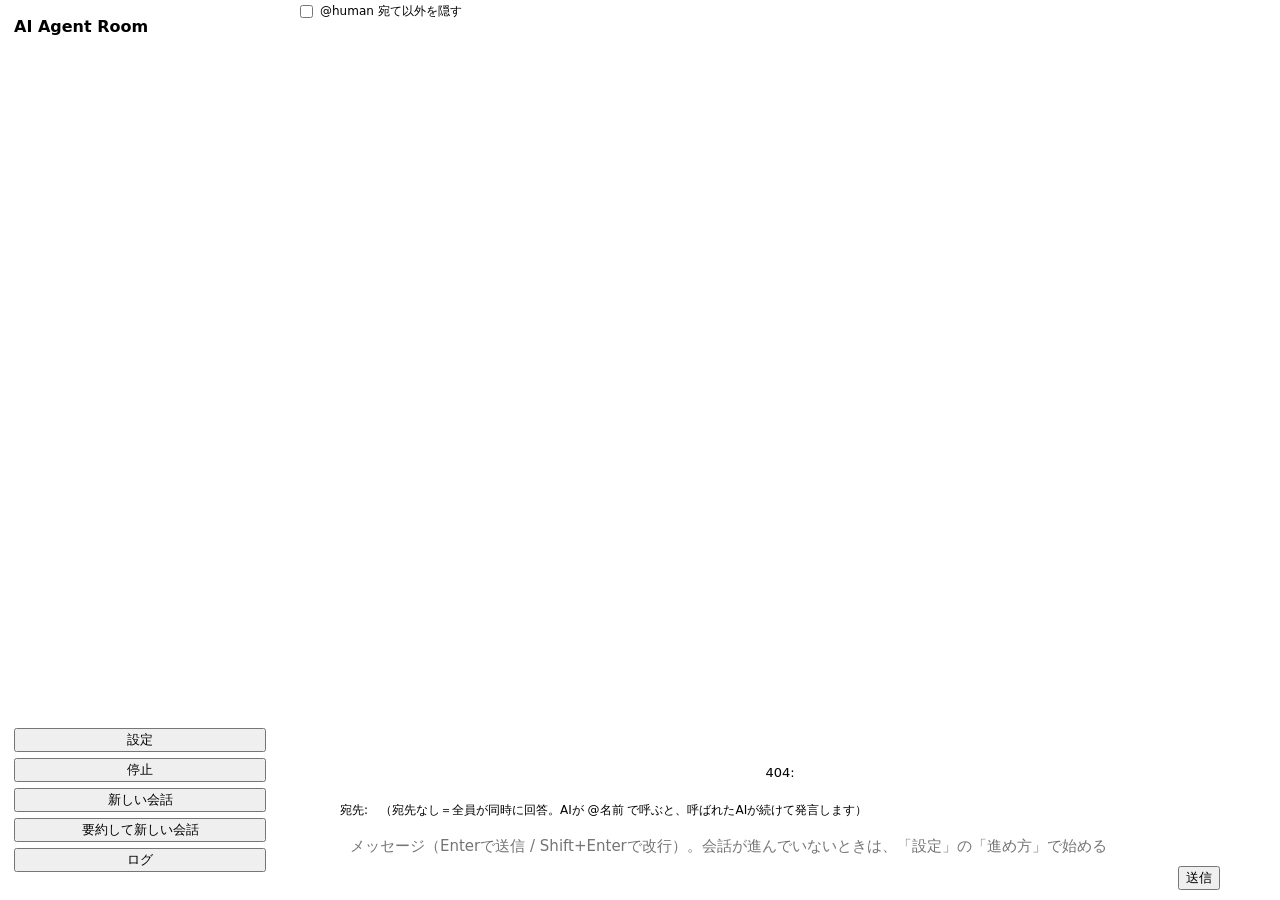
==== src/web/index.html @ 3a00261d "AI Agent Room を公開する Claude Code・Codex CLI・Antigravity CLI と人間が1つのチャット画面で会話するローカル Web アプリ。  Co-Author" ====
<!doctype html>
<html lang="ja">
<head>
<meta charset="utf-8">
<meta name="viewport" content="width=device-width, initial-scale=1">
<title>AI Agent Room</title>
<link rel="stylesheet" href="/theme.css">
<style>
  /* 配色は theme.css（Termio と同じ変数）から取る。body.theme-light で上書きされる値を拾うため body で定義する */
  body {
    --bg: var(--color-bg-primary); --panel: var(--color-bg-secondary); --text: var(--color-text-primary);
    --muted: var(--color-text-muted); --line: var(--color-border);
    --human: var(--color-accent); --human-text: #ffffff; --system: var(--color-warn-text);
    --code-bg: var(--color-bg-primary); --accent-bg: var(--color-bg-active);
  }
  * { box-sizing: border-box; }
  html, body { height: 100%; margin: 0; }
  body {
    background: var(--bg); color: var(--text);
    font: 15px/1.6 system-ui, "Segoe UI", "Hiragino Sans", "Yu Gothic UI", sans-serif;
    display: flex; flex-direction: row;
  }
  /* 2ペイン: 左にエージェント・操作・作業ディレクトリ、右にチャット */
  header {
    display: flex; flex-direction: column; align-items: stretch; gap: 14px;
    width: 280px; flex-shrink: 0; overflow-y: auto;
    padding: 14px; border-right: 1px solid var(--line); background: var(--panel);
  }
  #pane { flex: 1; min-width: 0; min-height: 0; display: flex; flex-direction: column; }
  header h1 { font-size: 16px; margin: 0; }
  #settings #toast { left: 50%; } /* 設定ダイアログ内ではダイアログ（画面中央）に合わせる */
  #workdir { color: var(--muted); font-size: 12px; font-family: var(--font-mono); word-break: break-all; }
  #settings, #secretWarn { border: 1px solid var(--line); border-radius: 8px; background: var(--panel); color: var(--text); min-width: min(28em, calc(100vw - 3em)); }
  #settings::backdrop, #secretWarn::backdrop { background: rgba(0, 0, 0, .3); }
  #secretWarn { max-width: min(36em, calc(100vw - 3em)); font-size: 13px; }
  #secretWarn h2 { font-size: 15px; margin: 0 0 12px; }
  #secretWarn .actions { justify-content: flex-end; margin-top: 12px; }
  #settings h2 { font-size: 15px; margin: 0 0 12px; }
  #settings .settings { display: flex; flex-direction: column; gap: 10px; font-size: 13px; }
  #settings .settings label[hidden] { display: none; }
  #settings input[type=number] { width: 60px; }
  #settings input#rotateTokens { width: 110px; } /* 最大 100000000（9桁）とスピンボタンが収まる幅 */
  #settings .wd { font-family: var(--font-mono); font-size: 12px; }
  #settings .wd input { font: inherit; max-width: 100%; box-sizing: border-box; } /* size="60" のままだと狭い窓で横にはみ出す */
  #settings h3 { font-size: 13px; margin: 14px 0 6px; }
  #settings .agentsCfg { display: flex; flex-direction: column; gap: 6px; font-size: 13px; }
  #settings .agentsCfg .muted { margin: 0; }
  #agentList div { display: flex; align-items: center; gap: 8px; }
  #agentList .dot { display: inline-block; }
  #agentList input.timeoutMin { width: 3.5em; }
  #settings .actions { justify-content: flex-end; margin-top: 8px; }
  #agents { display: flex; flex-direction: column; gap: 8px; }
  #agents .chip { flex-wrap: wrap; border-radius: 10px; padding: 4px 10px; }
  #agents .chip .state { flex-basis: 100%; min-width: 0; }
  #agents .chip .usage { flex-basis: 100%; min-width: 0; font-size: 11px; }
  #agents .chip .usage { display: none; } /* 左ペインが狭くなるため、トークン使用量の行は当面表示しない（2026-10-01 人間の依頼）。値は status に残す */
  #agents .chip .activity { max-width: 100%; }
  #agents .chip select { flex-basis: 100%; max-width: none; }
  #agents .chip .liveBtn { margin-left: auto; padding: 0 8px; font-size: 11px; }
  #agents .chip .intBtn { padding: 0 8px; font-size: 11px; }
  .chip {
    display: inline-flex; align-items: center; gap: 6px; padding: 2px 10px;
    border: 1px solid var(--line); border-radius: 999px; font-size: 13px;
  }
  .dot { width: 8px; height: 8px; border-radius: 50%; background: var(--c); }
  .chip.thinking .dot { animation: pulse 1s infinite; }
  .chip.unavailable { opacity: .45; text-decoration: line-through; }
  .chip.paused { opacity: .6; border-style: dashed; }
  .chip .st, .muted { color: var(--muted); font-size: 12px; }
  .chip .activity { display: inline-block; max-width: 24em; overflow: hidden; text-overflow: ellipsis; white-space: nowrap; vertical-align: bottom; }
  .chip select {
    font: inherit; font-size: 12px; color: var(--text); background: var(--color-bg-input);
    border: 1px solid var(--color-border-input); border-radius: 4px; padding: 0 2px; max-width: 16em;
  }
  @keyframes pulse { 50% { opacity: .2; } }
  .controls { display: flex; flex-direction: column; align-items: stretch; gap: 6px; font-size: 13px; margin-top: auto; } /* 左ペインの下に寄せる */
  .controls input { width: 52px; }
  /* ボタンは theme.css（Termio と同じ見た目） */
  input, textarea, select {
    font: inherit; color: var(--text); background: var(--color-bg-input);
    border: 1px solid var(--color-border-input); border-radius: 4px; padding: 4px 8px;
  }
  input:focus, textarea:focus, select:focus { outline: none; border-color: var(--color-accent); }

  #banner {
    display: none; padding: 6px 16px; font-size: 13px; background: var(--accent-bg);
    border-bottom: 1px solid var(--line); align-items: center; gap: 12px; flex-wrap: wrap;
  }
  #banner.show { display: flex; }
  #banner .topic { font-weight: 600; overflow: hidden; text-overflow: ellipsis; white-space: nowrap; max-width: 60ch; }

  #log { flex: 1; overflow-y: auto; padding: 16px; }
  .inner { max-width: 880px; margin: 0 auto; display: flex; flex-direction: column; gap: 14px; }
  .msg { display: flex; flex-direction: column; max-width: 88%; }
  .msg .who { font-size: 12px; font-weight: 600; color: var(--c); margin-bottom: 2px; }
  .msg .who .meta { font-weight: 400; color: var(--muted); margin-left: 6px; }
  .msg .who .reply { border: none; background: none; padding: 0 4px; margin-left: 4px; font-size: 12px; color: var(--muted); cursor: pointer; opacity: 0; }
  .msg:hover .who .reply, .msg .who .reply:focus-visible { opacity: 1; }
  .msg .reply-ref { font-size: 12px; color: var(--muted); margin-bottom: 2px; cursor: pointer; max-width: 100%; overflow: hidden; text-overflow: ellipsis; white-space: nowrap; }
  .msg .reply-ref:hover { text-decoration: underline; }
  .msg.flash .body { outline: 2px solid var(--c); }
  #replyBar { display: none; font-size: 12px; color: var(--muted); align-items: center; gap: 6px; }
  #replyBar.on { display: flex; }
  #replyBar button { padding: 0 6px; font-size: 12px; }
  .msg .body {
    background: color-mix(in srgb, var(--c) 14%, var(--panel));
    border: 1px solid color-mix(in srgb, var(--c) 35%, var(--line)); border-left: 4px solid var(--c);
    border-radius: 8px; padding: 8px 12px; overflow-wrap: anywhere;
  }
  .msg.human { align-self: flex-end; align-items: flex-end; }
  .msg.human .body { background: var(--human); color: var(--human-text); border: none; }
  .msg.pass { opacity: .5; }
  .msg.pass .body { padding: 2px 10px; font-size: 13px; }
  .msg.system { align-self: center; max-width: 100%; }
  .msg.system .body {
    background: transparent; border: 1px dashed var(--system); color: var(--system);
    font-size: 13px; white-space: pre-wrap;
  }
  .body p { margin: 0 0 .5em; } .body p:last-child { margin-bottom: 0; }
  .body pre {
    background: var(--code-bg); color: var(--text); padding: 8px 10px; border-radius: 6px;
    overflow-x: auto; margin: .5em 0; font-size: 13px;
  }
  .body code { font-family: var(--font-mono); font-size: .92em; }
  .body :not(pre) > code { background: var(--code-bg); color: var(--text); padding: 1px 4px; border-radius: 4px; }
  .mention { font-weight: 600; }
  /* コードブロックの実行（案 7.1） */
  .body .cmd { margin: -.3em 0 .6em; font-size: 12px; }
  .body button.retry { margin-left: 6px; padding: 0 8px; font-size: 12px; }
  .body .cmdbar { display: flex; align-items: center; gap: 8px; flex-wrap: wrap; }
  .body .cmdbar button { padding: 1px 10px; font-size: 12px; }
  .body .cmdbar input.timeout { width: 4em; padding: 1px 4px; font-size: 12px; }
  .body .cmdbar input.cwd { width: 16em; font-family: var(--font-mono); font-size: 12px; padding: 1px 6px; }
  .body .cmdnote { margin-top: 2px; }
  .body .cmd.danger .cmdnote { color: var(--color-error-text); }
  .body .cmd.ok .cmdstate { color: var(--color-success-text); }
  .body .cmd.ng .cmdstate { color: var(--color-error-text); }
  .body pre.cmdout { max-height: 16em; overflow: auto; white-space: pre-wrap; margin-top: 4px; }
  .msg.result .body { font-size: 13px; }
  /* @human 宛ての発言（案 7.2 の第一段階） */
  .msg.tohuman .body { border: 2px solid var(--color-warn-text); border-left-width: 6px; box-shadow: 0 0 0 3px color-mix(in srgb, var(--color-warn-text) 18%, transparent); }
  .msg.tohuman.done .body { border-color: var(--line); border-left-color: var(--c); box-shadow: none; }
  .msg .badge, #inboxPanel .badge { display: inline-block; margin-left: 6px; padding: 0 8px; border-radius: 999px; font-size: 11px; font-weight: 600;
    background: var(--color-warn-bg); color: var(--color-warn-text); border: 1px solid var(--color-warn-text); }
  .msg.done .badge { opacity: .5; }
  .msg .who .todo { margin-left: 6px; padding: 0 8px; font-size: 11px; }
  /* @human 宛て以外を隠す（表示の切り替え） */
  #viewbar { display: flex; align-items: center; gap: 12px; padding: 2px 16px; font-size: 12px; color: var(--muted); border-bottom: 1px solid var(--line); }
  #viewbar label { display: inline-flex; align-items: center; gap: 4px; cursor: pointer; }
  body.hide-minor #list .msg.minor { display: none; }
  body.viewing-logs #viewbar { display: none !important; }
  #inbox { display: none; padding: 4px 16px; font-size: 13px; background: var(--color-warn-bg); color: var(--color-warn-text);
    border-bottom: 1px solid var(--color-warn-text); cursor: pointer; }
  #inbox.show { display: block; }
  #inbox:hover { text-decoration: underline; }
  #inboxPanel { max-height: 40vh; overflow-y: auto; padding: 6px 16px 8px; background: var(--panel); border-bottom: 1px solid var(--color-warn-text); font-size: 13px; }
  #inboxPanel[hidden] { display: none; }
  #inboxPanel .ipbar { display: flex; align-items: center; gap: 8px; margin-bottom: 4px; }
  #inboxPanel .ipbar strong { flex: 1; }
  #inboxPanel .ipbar button, #inboxPanel .iitem button { padding: 0 8px; font-size: 12px; }
  #inboxPanel .iitem { display: flex; align-items: center; gap: 8px; padding: 3px 0; border-top: 1px solid var(--line); }
  #inboxPanel .iwho { color: var(--c); font-weight: 600; font-size: 12px; white-space: nowrap; }
  #inboxPanel .badge { margin-left: 0; }
  #inboxPanel .itext { flex: 1; min-width: 0; overflow: hidden; text-overflow: ellipsis; white-space: nowrap; cursor: pointer; }
  #inboxPanel .itext:hover { text-decoration: underline; }
  #inboxPanel .iitem.unseen .itext { font-weight: 600; }
  body.viewing-logs #inboxPanel { display: none !important; }
  body.viewing-logs #inbox { display: none !important; }
  #waiting { align-self: center; color: var(--muted); font-size: 13px; }
  .msg.partial { opacity: .65; } /* 書きかけの本文（案5）。確定した発言が届いたら消える */
  .msg.partial .body { white-space: pre-wrap; border-style: dashed; }

  /* 過去ログ */
  #logs { display: none; }
  body.viewing-logs #logs { display: flex; }
  body.viewing-logs #list, body.viewing-logs footer, body.viewing-logs #banner { display: none !important; }
  .loglist { display: flex; flex-direction: column; gap: 8px; }
  .logitem {
    text-align: left; display: grid; grid-template-columns: 1fr auto; gap: 2px 12px;
    padding: 8px 12px; background: var(--panel);
  }
  .logitem .title { font-weight: 600; overflow: hidden; text-overflow: ellipsis; white-space: nowrap; }
  .logbar { display: flex; align-items: center; gap: 12px; flex-wrap: wrap; }
  .logbar h2 { font-size: 15px; margin: 0; flex: 1; }
  /* 会話の検索（案 8.4） */
  .searchbar { display: flex; gap: 6px; align-items: center; flex-wrap: wrap; margin: 8px 0; }
  .searchbar input[type=search] { flex: 1; min-width: 180px; }
  .hititem { text-align: left; display: grid; gap: 2px; padding: 8px 12px; background: var(--panel); width: 100%; }
  .hititem .snippet { white-space: normal; overflow-wrap: anywhere; }
  .hititem mark { background: var(--accent, #ffe08a); color: inherit; }
  .msg.hit { outline: 2px solid var(--accent, #d97757); }
  .msg .branch { display: block; margin-top: 4px; padding: 0 8px; font-size: 11px; }

  footer { border-top: 1px solid var(--line); background: var(--panel); padding: 10px 16px; }
  footer .inner { gap: 6px; }
  .quick { display: flex; gap: 6px; flex-wrap: wrap; font-size: 12px; color: var(--muted); align-items: center; }
  .quick button { padding: 1px 8px; font-size: 12px; }
  .row { display: flex; gap: 8px; align-items: flex-end; flex-wrap: wrap; }
  #input { flex: 1 1 300px; resize: none; min-height: 42px; max-height: 40vh; padding: 8px 10px; }
  .actions { display: flex; gap: 8px; align-items: center; font-size: 13px; }
  .actions input { width: 48px; }
  #toast {
    position: fixed; bottom: 110px; left: calc(50% + 140px); transform: translateX(-50%); /* 右の列の中央（左の列 280px の半分だけずらす） */
    background: var(--color-error-bg); color: var(--color-error-text); border: 1px solid var(--color-error-text);
    padding: 6px 14px; border-radius: 4px; font-size: 13px; display: none;
  }
  @media (max-width: 600px) {
    body { flex-direction: column; }
    #toast { left: 50%; }
    header { width: auto; border-right: 0; border-bottom: 1px solid var(--line); padding: 8px 12px; }
    .controls { flex-direction: row; flex-wrap: wrap; }
    #log { padding: 12px; }
    .msg { max-width: 100%; }
    .actions { width: 100%; justify-content: flex-end; }
  }
</style>
</head>
<body>
<script src="/theme.js"></script>
<header>
  <h1>AI Agent Room</h1>
  <div id="agents"></div>
  <div class="controls">
    <button id="openSettings" title="間隔・上限・進め方・進行役・周回・作業ディレクトリ">設定</button>
    <button id="stop">停止</button>
    <button id="reset" title="履歴と各エージェントのセッションを破棄">新しい会話</button>
    <button id="summarize" title="進行役（いなければ最初のエージェント）が会話を要約し、要約を引き継いで新しい会話を始める。元のログは残る">要約して新しい会話</button>
    <button id="openLogs">ログ</button>
  </div>
  <div id="workdir"></div>
</header>
<div id="pane">

<dialog id="settings">
  <h2>設定</h2>
  <div class="settings">
    <label title="エージェントが話し終わってから次のエージェントを起動するまでの待ち時間">間隔 <input id="delay" type="number" min="0" max="300">秒</label>
    <label title="チャットで、人間の発言1回あたりにエージェントが自動で発言できる最大回数">上限 <input id="maxHops" type="number" min="1" max="100"></label>
    <label title="人間が送信したとき、直近1回の実行の入力（キャッシュ分を含む）がこの値を超えたエージェントは、議事録を作って CLI セッションを切り替える。0 で切り替えない">セッション切替 <input id="rotateTokens" type="number" min="0" max="100000000" step="10000">トークン</label>
    <label title="1ターン（CLI の1回の起動）の上限時間。これを過ぎると中止して AGENT_TIMEOUT を出す。エージェントごとに変える場合は下の一覧で指定する">応答の上限 <input id="turnTimeout" type="number" min="1" max="60">分</label>
    <label title="会話が進んでいないときに「送信」で始める進め方。フリートーク: 全員が新しい発言を見て話したいときに発言し続ける。順番に発言: 決まった順番で指定周回数だけ議論する。チャット: 宛先（なければ全員）が返事をする。返事の中で別のAIが @ID で呼ばれると、呼ばれたAIが続けて発言する（上限まで）">進め方 <select id="talkMode"><option value="freetalk">フリートーク</option><option value="discuss">順番に発言</option><option value="chat">チャット</option></select></label>
    <label title="進行役は作業を割り振り、人間の依頼の範囲内で進めるかどうかを判断する。変更は次の発言から反映">進行役 <select id="leader"></select></label>
    <label title="画面の配色。別窓（CLI 出力）にも反映する">テーマ <select id="theme"><option value="system">OS に合わせる</option><option value="light">ライト</option><option value="dark">ダーク</option></select></label>
    <label id="roundsLabel" title="全員が1回ずつ発言して1周" hidden>周回 <input id="rounds" type="number" min="1" max="20" value="3"></label>
    <label title="画面の表示言語（エージェントへの指示やチャットの本文は変わらない）">言語 <select id="lang"></select></label>
    <label title="このタブが見えていないとき、エージェントの発言・エラー・あなたへの依頼の増加をブラウザの通知で知らせる。本文や作業フォルダは通知に含めない。オンにしたときだけブラウザの許可を求める"><input type="checkbox" id="notify"> 背面にあるとき通知する</label>
    <label title="チャットのコードブロック（powershell・cmd・bash など）に付ける［実行］ボタンを、進行役以外の発言にも出す。進行役以外のコマンドは、実行の前に確認する。変更は次に表示する発言から反映">コマンドの実行 <select id="cmdAll"><option value="all">すべての発言に出す</option><option value="leader">進行役の発言だけ</option></select></label>
    <div class="wd"><label title="エージェントが作業するディレクトリ。変更すると新しい会話を始める。サーバを再起動しても引き継ぐ">作業ディレクトリ: <input id="workdirInput" size="60" spellcheck="false"></label> <button id="workdirApply">変更</button></div>
  </div>
  <h3>エージェント</h3>
  <div class="agentsCfg">
    <div id="agentList"></div>
    <div><select id="agentType" title="追加するエージェントの種類。同じ CLI をもう1つ参加させる（例: Codex の利用枠が尽きたときに Claude Code をもう1つ入れる）">
      <option value="claude">Claude Code</option><option value="codex">Codex CLI</option><option value="agy">Antigravity</option>
    </select> <button id="addAgent">追加</button></div>
    <p class="muted">追加・削除は会話が進んでいないときだけできる。既定の3つは削除できない。</p>
  </div>
  <p class="muted">変更はすぐに反映され、ブラウザに保存される（作業ディレクトリは「変更」で反映し、サーバーに保存される）。</p>
  <div><button id="openConfig" title="ルール（rules.md）やエージェントのできること（capabilities.json）を置くフォルダをエクスプローラーで開く。エージェントはこのフォルダを読み書きできない">設定フォルダを開く</button> <span class="muted" id="configDir"></span></div>
  <div><button id="runDiag" title="各エージェントの CLI を --version で起動し、見つかるか・起動できるかを確かめる（押したときだけ実行する）">診断</button> <span class="muted" id="diagNote"></span>
    <ul id="diagList"></ul></div>
  <div class="actions"><button id="closeSettings">閉じる</button></div>
</dialog>
<!-- 送信前の秘密情報の警告（案1）。見つけた値そのものは表示しない -->
<dialog id="secretWarn">
  <form method="dialog">
    <h2>秘密情報が含まれている可能性があります</h2>
    <p>入力に次の形式の文字列が見つかりました。送信すると全エージェントに渡り、チャットログにも保存されます。</p>
    <ul id="secretKinds"></ul>
    <p class="muted">判定は既知の形式だけです。見つからなくても安全とは限りません。</p>
    <div class="actions"><button value="edit" autofocus>戻って編集</button><button value="send">このまま送信</button></div>
  </form>
</dialog>

<div id="viewbar"><label title="人間の発言、@human 宛ての発言、実行できるコマンドを含む発言、実行結果、システムの通知だけを表示する"><input type="checkbox" id="hideMinor"> @human 宛て以外を隠す</label> <span id="hiddenCount"></span></div>
<div id="inbox" role="button" tabindex="0" title="あなたへの依頼の一覧を開く・閉じる"></div>
<div id="inboxPanel" hidden>
  <div class="ipbar"><strong>あなたへの依頼（済みにしていないもの）</strong>
    <button id="askSummary" title="「人間へのお願い（未処理）と完了したことを、1つの発言にまとめてください」と進行役に頼む">進行役にまとめを頼む</button>
    <button id="inboxClose">閉じる</button></div>
  <div id="inboxList"></div>
  <div class="ipbar"><strong>実行待ちのコマンド（期限内でまだ実行していないもの）</strong></div>
  <div id="cmdList"></div>
</div>
<div id="banner">
  <span id="mode"></span>
  <span id="round"></span>
  <span class="topic" id="topic"></span>
</div>

<main id="log">
  <div class="inner" id="list"></div>
  <div class="inner" id="logs"></div>
</main>

<footer>
  <div class="inner">
    <div class="quick">宛先:
      <span id="mentionButtons"></span>
      <span>（宛先なし＝全員が同時に回答。AIが @名前 で呼ぶと、呼ばれたAIが続けて発言します）</span>
    </div>
    <div id="replyBar"><span id="replyText"></span><button id="replyCancel" title="返信をやめる">×</button></div>
    <div class="row">
      <textarea id="input" rows="2" placeholder="メッセージ（Enterで送信 / Shift+Enterで改行）。会話が進んでいないときは、「設定」の「進め方」で始める"></textarea>
      <div class="actions">
        <button id="send" class="primary" title="フリートーク・順番に発言の最中はその会話に加わる。進んでいないときは、「設定」の「進め方」で選んだ方法で始める（入力はお題になる）">送信</button>
      </div>
    </div>
  </div>
</footer>
</div>
<div id="toast"></div>

<script src="i18n.js"></script>
<script>
const $ = (s) => document.querySelector(s);
let agents = [];
let status = {};
const colorOf = (id) => (agents.find((a) => a.id === id) || {}).color || 'var(--muted)';
const nameOf = (id) => id === 'human' ? t('あなた') : id === 'system' ? 'system' : (agents.find((a) => a.id === id) || {}).name || id;

// ---- API ----
async function api(method, path, body) {
  try {
    const opt = { method, headers: { 'Content-Type': 'application/json' } };
    if (method !== 'GET') opt.body = JSON.stringify(body || {});
    const res = await fetch(path, opt);
    const j = await res.json().catch(() => ({}));
    if (!res.ok) {
      toast(`${j.error_code || res.status}: ${j.message || ''}`);
      console.error('api error', { path, status: res.status, request_id: res.headers.get('X-Request-Id'), ...j });
      return undefined;
    }
    return j.data;
  } catch (e) {
    toast(t('サーバーに接続できません'));
  }
}
function toast(t) {
  const el = $('#toast'); el.textContent = t; el.style.display = 'block';
  // 設定ダイアログはページより手前（トップレイヤー）に出るので、開いている間は通知をダイアログの中に移して隠れないようにする
  const dlg = $('#settings');
  const host = dlg.open ? dlg : document.body;
  if (el.parentNode !== host) host.appendChild(el);
  clearTimeout(toast.t); toast.t = setTimeout(() => (el.style.display = 'none'), 4000);
}

// ---- 描画（最低限のMarkdown: コードブロック / インラインコード / 太字 / @メンション） ----
function esc(s) { return String(s).replace(/[&<>"']/g, (c) => ({ '&': '&amp;', '<': '&lt;', '>': '&gt;', '"': '&quot;', "'": '&#39;' }[c])); }
function inline(s) {
  return esc(s)
    .replace(/`([^`\n]+)`/g, '<code>$1</code>')
    .replace(/\*\*([^*\n]+)\*\*/g, '<strong>$1</strong>')
    .replace(/@([A-Za-z][\w-]*)/g, (m, id) => {
      const a = agents.find((x) => x.id === id.toLowerCase());
      return `<span class="mention" style="color:${a ? a.color : 'inherit'}">${m}</span>`;
    });
}
// コードブロックの切り出しは Go 側（codeblock.go）と同じ規則。m を渡すと、シェルのブロックに［実行］を付ける（案 7.1）
function render(text, m) {
  const out = [];
  const parts = text.split(/```([^\n]*)\n?([\s\S]*?)```/g); // [本文, 言語, コード, 本文, …]
  for (let i = 0; i < parts.length; i += 3) {
    for (const para of parts[i].split(/\n{2,}/)) {
      if (para.trim()) out.push(`<p>${inline(para.trim()).replace(/\n/g, '<br>')}</p>`);
    }
    if (i + 2 >= parts.length) break;
    const code = parts[i + 2].replace(/\n$/, '');
    out.push(`<pre><code>${esc(code)}</code></pre>`);
    if (m) out.push(cmdBar(m, i / 3, parts[i + 1].trim().toLowerCase(), code));
  }
  return out.join('');
}

// ---- コードブロックの実行（案 7.1） ----
// ボタンは Go 側が保存時に切り出した m.blocks を元に付け、実行 API には発言IDとブロック番号だけを送る。
// 画面で数えたブロックと m.blocks の中身が一致しないときは、別のブロックを実行しないようにボタンを出さない。
const SHELL_LANGS = ['powershell', 'pwsh', 'ps1', 'cmd', 'bat', 'batch', 'bash', 'sh']; // codeblock.go の shellOf と同じ
const DANGER_RE = /\b(delete|remove-item|rm|rmdir|del|drop|terminate|destroy|update-function-code|iam)\b|--force\b/i;
const CMD_TTL_MS = 60 * 60 * 1000; // 発言から1時間を過ぎたブロックはサーバが実行を断る（BLOCK_EXPIRED）
function cmdBar(m, n, lang, code) {
  const b = (m.blocks || [])[n];
  if (!b || !SHELL_LANGS.includes(String(b.lang).toLowerCase()) || String(b.code).replace(/\n$/, '') !== code) return '';
  if (m.from === 'human' || m.kind === 'system') return '';
  const leader = m.from === status.leader;
  if (!leader && status.command_leader_only) return ''; // 設定「進行役の発言だけ」（サーバ側でも断る）
  // 保護するパス（AI Agent Room の設定、許可ルールなど）に触れるブロックと、禁止ルールを渡せないエージェントのブロックは、
  // 進行役の発言でも実行前に必ず確認する。判定はサーバ（protect.go）が行う
  const guarded = b.protected === true;
  const agent = agents.find((a) => a.id === m.from);
  const unenforced = !agent || agent.enforced !== true;
  const danger = guarded || DANGER_RE.test(code);
  const expired = Date.now() - m.ts > CMD_TTL_MS;
  const noShell = ['cmd', 'bat', 'batch'].includes(String(b.lang).toLowerCase()) && status.os && status.os !== 'windows';
  return `<div class="cmd${danger ? ' danger' : ''}" data-msg="${m.id}" data-block="${n}" data-from="${esc(m.from)}" data-force="${guarded || unenforced ? 1 : 0}" data-ts="${m.ts}"${noShell ? ' data-noshell="1"' : ''} data-line="${esc(code.split('\n').map((l) => l.trim()).find(Boolean) || '')}">
    <div class="cmdbar">
      <button class="run primary" data-cmd="run"${noShell ? ` disabled title="${esc(t('cmd・bat のブロックは、この OS では実行できません'))}"` : expired ? ` disabled title="${esc(t('発言から1時間を過ぎたので実行できません'))}"` : ''}>▶ ${esc(t('実行'))}</button>
      <button class="cancel" data-cmd="cancel" hidden>■ ${esc(t('中止'))}</button>
      <label title="${esc(t('コマンドを実行するフォルダ。既定は会話の作業ディレクトリ'))}">${esc(t('作業フォルダ'))} <input class="cwd" spellcheck="false" placeholder="${esc(status.workdir || '')}"></label>
      <label title="${esc(t('実行を打ち切るまでの時間（最大120分）'))}">${esc(t('時間制限'))} <input class="timeout" type="number" min="1" max="120" value="10">${esc(t('分'))}</label>
      <label title="${esc(t('結果をチャットに投稿しない（エージェントに渡さない）。全文ログも作業ディレクトリの外に置く'))}"><input type="checkbox" class="private"> ${esc(t('結果をチャットに出さない'))}</label>
      <label title="${esc(t('出力の全文をファイルに残さない。秘密が出るコマンドに使う'))}"><input type="checkbox" class="nolog"> ${esc(t('全文ログを残さない'))}</label>
      <span class="cmdstate"></span>
    </div>
    <div class="muted cmdnote">${esc(guarded ? t('⚠ AI Agent Room の設定や許可ルールなど、保護しているファイルに触れるコマンドです。') : danger ? t('⚠ 削除や本番の更新を含む可能性があります。') : '')}${esc(t('エージェントの権限の外で、あなたの権限で実行されます。'))}${esc(unenforced ? t('（このエージェントには禁止ルールを渡せないため、実行前に必ず確認します）') : '')}</div>
    <pre class="cmdout" hidden></pre>
  </div>`;
}
const cmdKey = (id, n) => `${id}:${n}`;
const cmdStates = new Map(); // 「発言ID:ブロック番号」→ 実行状態（サーバから届いたもの）
function cmdBox(id, n) { return document.querySelector(`#list .cmd[data-msg="${id}"][data-block="${n}"]`); }
// applyCmdState はサーバから届いた実行状態をブロックの下に出す。
// 状態: running（実行中）, done（終了）, failed（起動できない等）, canceled（中止）, timeout（時間切れ）, interrupted（「新しい会話」で止めた）
function applyCmdState(c) {
  cmdStates.set(cmdKey(c.msg_id, c.block), c);
  updateInbox(); // 実行したブロックは「実行待ち」から外す
  const box = cmdBox(c.msg_id, c.block);
  if (!box) return;
  const running = c.state === 'running';
  box.querySelector('[data-cmd="run"]').disabled = true; // 承認は1回かぎり。再実行は新しい発言で
  box.querySelector('[data-cmd="cancel"]').hidden = !running;
  for (const el of box.querySelectorAll('input')) el.disabled = true;
  const label = { running: t('実行中'), done: t('終了（終了コード {0}）', c.exit_code), failed: t('失敗'), canceled: t('中止しました'), timeout: t('時間切れで止めました'), interrupted: t('中断') }[c.state] || c.state;
  box.querySelector('.cmdstate').textContent = label + (c.error ? ` — ${c.error}` : '');
  box.classList.toggle('ok', c.state === 'done' && c.exit_code === 0);
  box.classList.toggle('ng', (c.state === 'done' && c.exit_code !== 0) || ['failed', 'canceled', 'timeout', 'interrupted'].includes(c.state));
  const out = box.querySelector('.cmdout');
  out.hidden = !c.tail;
  out.textContent = c.tail || '';
}
async function runCmd(box) {
  const id = Number(box.dataset.msg), n = Number(box.dataset.block), from = box.dataset.from;
  const confirmed = from !== status.leader || box.dataset.force === '1';
  const warn = box.classList.contains('danger') ? t('⚠ 保護しているファイルや削除・本番の更新に触れる可能性があります。') + '\n' : '';
  if (confirmed && !confirm(warn + t('{0} の発言にあるコマンドを、あなたの権限で実行します。内容を確認しましたか？', nameOf(from)))) return;
  const run = box.querySelector('[data-cmd="run"]');
  run.disabled = true; // 二重送信を防ぐ。失敗したら戻す
  const res = await api('POST', `/api/messages/${id}/blocks/${n}/run`, {
    cwd: box.querySelector('.cwd').value.trim(), confirm: confirmed, private: box.querySelector('.private').checked,
    no_log: box.querySelector('.nolog').checked, timeout_min: Number(box.querySelector('.timeout').value) || 10,
  });
  if (res === undefined) { run.disabled = false; return; }
  if (res && res.msg_id) applyCmdState(res);
}
$('#list').addEventListener('click', (e) => {
  const b = e.target.closest('[data-cmd]');
  const box = b && b.closest('.cmd');
  if (!box) return;
  if (b.dataset.cmd === 'run') runCmd(box);
  else if (b.dataset.cmd === 'cancel') api('POST', `/api/messages/${box.dataset.msg}/blocks/${box.dataset.block}/cancel`);
});

// ---- あなたへ（@human 宛ての発言。案 7.2 の第一段階） ----
// 画面に見えたら「確認済み」、［済み］を押したら「済み」。どちらもブラウザに保存し、サーバには送らない。
// 発言IDは会話ごとに振り直されるので、発言時刻と組にして見分ける
const HUMAN_KEY = 'ai_agent_room.human';
const HUMAN_MAX = 500; // 保存する件数の上限（古いものから捨てる）
const HUMAN_CMD_RE = /```[ \t]*(powershell|pwsh|ps1|cmd|bat|batch|bash|sh)\b/i;
const humanKey = (m) => `${m.id}@${m.ts}`;
const humanState = (() => {
  try { const v = JSON.parse(localStorage.getItem(HUMAN_KEY)) || {}; return { seen: new Set(v.seen || []), done: new Set(v.done || []) }; }
  catch { return { seen: new Set(), done: new Set() }; }
})();
function saveHuman() {
  const trim = (set) => [...set].slice(-HUMAN_MAX);
  try { localStorage.setItem(HUMAN_KEY, JSON.stringify({ seen: trim(humanState.seen), done: trim(humanState.done) })); } catch (e) { console.warn('human.save', e); }
}
const isForHuman = (m) => m.from !== 'human' && m.from !== 'system' && m.kind === 'chat' && /@human\b/i.test(m.text);
// 見えたかどうか: 発言の半分以上、または画面の半分以上を占めたら見えたとする（画面より長い発言のため）
const humanObserver = new IntersectionObserver((entries) => {
  if (document.visibilityState !== 'visible') return; // 裏に回っている間は見えたことにしない
  let changed = false;
  for (const e of entries) {
    if (!e.isIntersecting || (e.intersectionRatio < 0.5 && e.intersectionRect.height < e.rootBounds.height / 2)) continue;
    humanState.seen.add(e.target.dataset.hkey);
    e.target.classList.add('seen');
    humanObserver.unobserve(e.target);
    changed = true;
  }
  if (changed) { saveHuman(); updateInbox(); }
}, { root: $('#log'), threshold: [0, 0.25, 0.5, 0.75, 1] });
function observeHuman(el) {
  if (humanState.seen.has(el.dataset.hkey)) el.classList.add('seen');
  else humanObserver.observe(el);
}
// 戻ってきたら、まだ見ていない発言を見直す（observe し直すと、今の位置で判定される）
document.addEventListener('visibilitychange', () => {
  if (document.visibilityState !== 'visible') return;
  for (const el of document.querySelectorAll('#list .msg.tohuman:not(.seen)')) { humanObserver.unobserve(el); humanObserver.observe(el); }
});
const humanEls = () => [...document.querySelectorAll('#list .msg.tohuman')];
const humanMsgs = new Map(); // hkey → 発言（受信箱の一覧用）
const humanOpen = (k) => !humanState.done.has(k);
const humanUnseen = (k) => !humanState.seen.has(k) && !humanState.done.has(k);
function updateInbox() {
  const els = humanEls();
  const unseen = els.filter((el) => humanUnseen(el.dataset.hkey)).length;
  const open = els.filter((el) => humanOpen(el.dataset.hkey)).length;
  const pending = pendingCmdBoxes().length;
  const bar = $('#inbox');
  bar.classList.toggle('show', open > 0 || pending > 0);
  bar.dataset.unseen = unseen;
  bar.dataset.open = open;
  if (!replaying && open > lastInboxOpen) notifyBackground('inbox', t('あなたへの依頼が {0}件あります', open));
  lastInboxOpen = open;
  bar.dataset.pending = pending;
  bar.textContent = '📥 ' + t('あなたへ: 未確認 {0}件 · 済みにしていないもの {1}件（押すと一覧を開く）', unseen, open) +
    (pending ? ' · ' + t('実行待ちのコマンド {0}件', pending) : '');
  if (!$('#inboxPanel').hidden) renderInbox();
}
// 実行待ちのコマンド（案11）: 画面に［実行］ボタンがあり、まだ実行しておらず、期限内のブロック。発言の古い順
function pendingCmdBoxes() {
  return [...document.querySelectorAll('#list .cmd')].filter((b) =>
    !cmdStates.has(cmdKey(b.dataset.msg, b.dataset.block)) && Date.now() - Number(b.dataset.ts) <= CMD_TTL_MS && !b.dataset.noshell);
}
function renderPendingCmds() {
  const boxes = pendingCmdBoxes();
  $('#cmdList').innerHTML = boxes.length ? boxes.map((b) => {
    const time = new Date(Number(b.dataset.ts)).toLocaleTimeString('ja-JP', { hour: '2-digit', minute: '2-digit' });
    const line = b.dataset.line.length > 90 ? b.dataset.line.slice(0, 90) + '…' : b.dataset.line;
    return `<div class="iitem" data-msg="${esc(b.dataset.msg)}" data-block="${esc(b.dataset.block)}" style="--c:${esc(colorOf(b.dataset.from))}">
      <span class="iwho">${esc(nameOf(b.dataset.from))}</span><span class="badge">${esc(t('ブロック{0}', Number(b.dataset.block) + 1))}</span>
      <code class="itext" data-cjump title="${esc(t('このブロックへ移る'))}">${esc(line)}</code>
      <span class="muted">#${esc(b.dataset.msg)} ${esc(time)}</span>
      <button data-crun>▶ ${esc(t('実行'))}</button></div>`;
  }).join('') : `<p class="muted">${esc(t('実行待ちのコマンドはありません。'))}</p>`;
}
// 受信箱の一覧: 済みにしていない @human 宛ての発言を古い順に並べる。未確認のものは太字にする
function inboxLine(text) {
  const body = text.replace(/```[\s\S]*?```/g, ' ').replace(/@human\b/gi, '').split('\n').map((l) => l.trim()).find(Boolean) || '';
  return body.length > 90 ? body.slice(0, 90) + '…' : body;
}
function renderInbox() {
  const items = humanEls().filter((el) => humanOpen(el.dataset.hkey)).map((el) => humanMsgs.get(el.dataset.hkey)).filter(Boolean);
  $('#inboxList').innerHTML = items.length ? items.map((m) => {
    const k = humanKey(m);
    const kind = HUMAN_CMD_RE.test(m.text) ? t('コマンド') : t('確認');
    const time = new Date(m.ts).toLocaleTimeString('ja-JP', { hour: '2-digit', minute: '2-digit' });
    return `<div class="iitem${humanUnseen(k) ? ' unseen' : ''}" data-hkey="${esc(k)}" style="--c:${esc(colorOf(m.from))}">
      <span class="iwho">${esc(m.name || nameOf(m.from))}</span><span class="badge">${esc(kind)}</span>
      <span class="itext" data-ijump title="${esc(t('この発言へ移る'))}">${esc(inboxLine(m.text))}</span>
      <span class="muted">#${m.id} ${esc(time)}</span>
      <button data-idone>${esc(t('✓ 済み'))}</button></div>`;
  }).join('') : `<p class="muted">${esc(t('済みにしていない依頼はありません。'))}</p>`;
  renderPendingCmds();
}
function toggleInbox(open) {
  const panel = $('#inboxPanel');
  panel.hidden = open === undefined ? !panel.hidden : !open;
  if (!panel.hidden) renderInbox();
}
function jumpTo(el) {
  el.scrollIntoView({ behavior: 'smooth', block: 'center' });
  el.classList.add('flash');
  setTimeout(() => el.classList.remove('flash'), 1500);
}
$('#inbox').onclick = () => toggleInbox();
$('#inbox').addEventListener('keydown', (e) => { if (e.key === 'Enter' || e.key === ' ') { e.preventDefault(); toggleInbox(); } });
$('#inboxClose').onclick = () => toggleInbox(false);
$('#inboxList').addEventListener('click', (e) => {
  const item = e.target.closest('.iitem');
  const el = item && [...humanEls()].find((x) => x.dataset.hkey === item.dataset.hkey);
  if (!el) return;
  if (e.target.closest('[data-idone]')) toggleHumanDone(el);
  else if (e.target.closest('[data-ijump]')) jumpTo(el);
});
// 実行待ちの［実行］は、ブロックの下の［実行］と同じ処理（確認・保護パスの警告・期限切れはサーバも判定）を通す
$('#cmdList').addEventListener('click', (e) => {
  const item = e.target.closest('.iitem');
  const box = item && cmdBox(item.dataset.msg, item.dataset.block);
  if (!box) return;
  if (e.target.closest('[data-crun]')) { if (!box.querySelector('[data-cmd="run"]').disabled) runCmd(box); } // 送信中の二度押しを防ぐ
  else if (e.target.closest('[data-cjump]')) jumpTo(box);
});
setInterval(updateInbox, 60 * 1000); // 1時間を過ぎたブロックを「実行待ち」から外す
// 進行役にまとめを頼む: 人間の発言として投稿する（まとめるのは進行役）
$('#askSummary').onclick = async () => {
  const text = (status.leader ? `@${status.leader} ` : '') + '人間へのお願い（未処理）と完了したことを、1つの発言にまとめてください。';
  if (await api('POST', '/api/messages', { text }) !== undefined) toggleInbox(false);
};
function toggleHumanDone(el) {
  const k = el.dataset.hkey;
  if (humanState.done.has(k)) humanState.done.delete(k); else { humanState.done.add(k); humanState.seen.add(k); el.classList.add('seen'); humanObserver.unobserve(el); }
  const done = humanState.done.has(k);
  el.classList.toggle('done', done);
  el.querySelector('[data-todo]').textContent = done ? t('↺ 未完了に戻す') : t('✓ 済み');
  saveHuman();
  updateInbox();
}

// ---- @human 宛て以外を隠す ----
// 残すのは、人間の発言、@human 宛て、実行できるコマンドを含む発言、実行結果、システムの通知。それ以外のエージェントの発言を隠す
const isMinor = (m) => !(m.from === 'human' || m.from === 'system' || m.kind === 'system' || m.kind === 'command_result' || isForHuman(m) || HUMAN_CMD_RE.test(m.text));
function updateHidden() {
  const on = $('#hideMinor').checked;
  document.body.classList.toggle('hide-minor', on);
  const n = on ? document.querySelectorAll('#list .msg.minor').length : 0;
  $('#hiddenCount').textContent = n ? t('非表示 {0}件', n) : '';
}
$('#hideMinor').onchange = (e) => {
  saveSetting('hide_minor', e.target.checked);
  const log = $('#log');
  updateHidden();
  log.scrollTop = log.scrollHeight; // 切り替えたら最新の発言を見せる
};

function messageEl(m, withDate) {
  const el = document.createElement('div');
  el.className = `msg ${m.from === 'human' ? 'human' : m.kind === 'system' ? 'system' : m.kind === 'pass' ? 'pass' : m.kind === 'command_result' ? 'agent result' : 'agent'}`;
  el.style.setProperty('--c', colorOf(m.from));
  const d = new Date(m.ts);
  const time = withDate ? (m.time || d.toLocaleString('ja-JP')) : d.toLocaleTimeString('ja-JP', { hour: '2-digit', minute: '2-digit', second: '2-digit' });
  // #番号は発言ID。エージェントの返答には、書き始めた時点で読んでいた最後の発言IDを添える（行き違いの見分け用）
  const meta = ['#' + m.id, time, m.model, m.read_upto ? t('#{0} まで読了', m.read_upto) : ''].filter(Boolean).map(esc).join(' · ');
  const who = m.kind === 'system' ? '' : `<div class="who">${esc(m.name && m.from !== 'human' ? m.name : nameOf(m.from))}<span class="meta">${meta}</span></div>`;
  let body = m.kind === 'system' ? esc(m.text) : render(m.text, withDate ? null : m); // 過去ログには［実行］を出さない
  // 失敗したターンは、同じ新着を渡し直してもう一度起動できる（案 8.3）。過去ログには出さない
  if (!withDate && m.retry) {
    body += ` <button class="retry" data-retry="${esc(m.retry)}" title="${esc(t('同じ新着を渡して、このエージェントをもう一度起動する'))}">${esc(t('↻ 再試行'))}</button>`;
  }
  // 返信（案 8）: 返信先の発言の先頭を添え、クリックでその発言へ移る。チャットの発言には「返信」ボタンを付ける
  const ref = m.reply_to ? `<div class="reply-ref" data-ref="${m.reply_to}">${esc(replyLabel(m.reply_to))}</div>` : '';
  const replyBtn = !withDate && m.kind !== 'system' ? `<button class="reply" data-reply="${m.id}" title="${esc(t('この発言に返信'))}">↩ ${esc(t('返信'))}</button>` : '';
  // @human 宛ての発言は枠で囲み、依頼の種類のバッジを付ける。チャットでは［済み］で片付けられる
  let badge = '';
  if (isForHuman(m)) {
    const k = humanKey(m), done = humanState.done.has(k);
    el.classList.add('tohuman');
    el.classList.toggle('done', done);
    badge = `<span class="badge">${esc(t(HUMAN_CMD_RE.test(m.text) ? 'あなたへ: 実行してほしいコマンド' : 'あなたへ: 確認・判断のお願い'))}</span>`;
    if (!withDate) {
      el.dataset.hkey = k;
      humanMsgs.set(k, m);
      badge += `<button class="todo" data-todo title="${esc(t('この依頼を片付けたら押す（ブラウザに保存）'))}">${esc(done ? t('↺ 未完了に戻す') : t('✓ 済み'))}</button>`;
    }
  }
  if (isMinor(m)) el.classList.add('minor');
  el.innerHTML = `${ref}${who.replace('</div>', badge + replyBtn + '</div>')}<div class="body">${body}</div>`;
  if (!withDate) { el.id = 'msg-' + m.id; msgTexts.set(m.id, `${nameOf(m.from)}: ${m.text}`); }
  return el;
}

// ---- 返信（案 8） ----
const msgTexts = new Map(); // 発言ID → 「名前: 本文」（返信先の表示用）
let replyTo = 0;
function replyLabel(id) {
  const s = msgTexts.get(id);
  return t('↩ #{0} への返信', id) + (s ? ' — ' + s.replace(/\s+/g, ' ').slice(0, 80) : '');
}
function setReply(id) {
  replyTo = id;
  $('#replyBar').classList.toggle('on', id > 0);
  $('#replyText').textContent = id ? replyLabel(id) : '';
  if (id) $('#input').focus();
}
$('#replyCancel').onclick = () => setReply(0);
$('#list').addEventListener('click', (e) => {
  const rt = e.target.closest('[data-retry]');
  if (rt) { // 失敗したターンをもう一度（案 8.3）
    rt.disabled = true;
    api('POST', '/api/agents/' + encodeURIComponent(rt.dataset.retry) + '/retry').then((res) => { if (res === undefined) rt.disabled = false; });
    return;
  }
  const b = e.target.closest('[data-reply]');
  if (b) { setReply(Number(b.dataset.reply)); return; }
  const todo = e.target.closest('[data-todo]');
  if (todo) { toggleHumanDone(todo.closest('.msg')); return; }
  const r = e.target.closest('[data-ref]');
  const el = r && document.getElementById('msg-' + r.dataset.ref);
  if (el) {
    el.scrollIntoView({ behavior: 'smooth', block: 'center' });
    el.classList.add('flash');
    setTimeout(() => el.classList.remove('flash'), 1500);
  }
});

function addMessage(m) {
  const log = $('#log');
  const atBottom = log.scrollHeight - log.scrollTop - log.clientHeight < 80;
  const el = messageEl(m);
  $('#list').insertBefore(el, $('#waiting'));
  if (el.dataset.hkey) { observeHuman(el); updateInbox(); }
  if (el.classList.contains('minor')) updateHidden(); // 隠れた発言は高さを持たないので、自動スクロールも動かない
  for (const n of (m.blocks || []).keys()) { const c = cmdStates.get(cmdKey(m.id, n)); if (c) applyCmdState(c); }
  if (el.querySelector('.cmd')) updateInbox(); // 実行待ちのコマンドが増えた
  if (atBottom || m.from === 'human') log.scrollTop = log.scrollHeight;
}
// 書きかけの本文（案5）: エージェントごとに仮の吹き出しを1つ出す。会話には入らず、返信・実行・受信箱の対象にもしない。
// 本文は整形せずそのまま出す。確定した発言・ターンの終了（空の本文）・「新しい会話」で消える
const partialEls = new Map();
function showPartial(p) {
  let el = partialEls.get(p.agent);
  const text = (p.text || '').replace(/^\s*\[pass\]\s*/i, ''); // パスの目印は見せない
  if (!text.trim()) {
    if (el) el.remove();
    partialEls.delete(p.agent);
    return;
  }
  if (!el) {
    el = document.createElement('div');
    el.className = 'msg agent partial';
    el.style.setProperty('--c', colorOf(p.agent));
    el.innerHTML = `<div class="who"><span class="pname"></span><span class="meta">${esc(t('書いています…'))}</span></div><div class="body"></div>`;
    el.querySelector('.pname').textContent = nameOf(p.agent);
    partialEls.set(p.agent, el);
  }
  const log = $('#log');
  const atBottom = log.scrollHeight - log.scrollTop - log.clientHeight < 80;
  el.querySelector('.body').textContent = text;
  $('#list').insertBefore(el, $('#waiting'));
  if (atBottom) log.scrollTop = log.scrollHeight;
}
function clearList() {
  partialEls.clear();
  $('#list').innerHTML = '<div id="waiting"></div>';
  msgTexts.clear();
  cmdStates.clear();
  humanObserver.disconnect();
  humanMsgs.clear();
  updateInbox();
  updateHidden();
}

// ---- 設定の保存（Webストレージ） ----
// 進め方・周回はこの画面だけの設定なので、Webストレージに保存して読み込み時に戻す。
// 間隔・上限・セッション切替・進行役はサーバが logs/settings.json に保存する（案 7）。
const SETTINGS_KEY = 'ai_agent_room.settings';
function loadSettings() {
  try { return JSON.parse(localStorage.getItem(SETTINGS_KEY)) || {}; } catch { return {}; }
}
function saveSetting(key, value) {
  const saved = loadSettings();
  saved[key] = value;
  try { localStorage.setItem(SETTINGS_KEY, JSON.stringify(saved)); } catch (e) { console.warn('settings.save', e); }
}

function renderStatus(s) {
  status = s;
  agents = s.agents;
  (s.commands || []).forEach(applyCmdState); // つなぎ直したときも、実行中・実行済みの状態を戻す
  for (const el of document.querySelectorAll('#list .cmd input.cwd')) el.placeholder = s.workdir; // 空欄なら作業ディレクトリで実行
  $('#workdir').textContent = t('作業ディレクトリ: {0}', s.workdir);
  if (document.activeElement !== $('#workdirInput')) $('#workdirInput').value = s.workdir;
  if (document.activeElement !== $('#maxHops')) $('#maxHops').value = s.max_hops;
  if (document.activeElement !== $('#delay')) $('#delay').value = s.delay_sec;
  if (document.activeElement !== $('#rotateTokens')) $('#rotateTokens').value = s.rotate_tokens;
  if (document.activeElement !== $('#turnTimeout')) $('#turnTimeout').value = Math.round((s.turn_timeout_sec || 0) / 60);
  if (document.activeElement !== $('#cmdAll')) $('#cmdAll').value = s.command_leader_only ? 'leader' : 'all';
  if (document.activeElement !== $('#leader')) {
    $('#leader').innerHTML = `<option value="">${t('なし')}</option>` + agents.filter((a) => (a.state !== 'unavailable' && !a.paused) || a.id === s.leader)
      .map((a) => `<option value="${esc(a.id)}">${esc(a.name)}</option>`).join('');
    $('#leader').value = s.leader || '';
  }
  // 設定ダイアログのエージェント一覧（追加したものだけ削除できる）
  // 応答の上限はエージェントごとに上書きできる（空欄なら会話全体の設定。案 8.3）
  if (!$('#agentList').contains(document.activeElement)) {
    $('#agentList').innerHTML = agents.map((a) => `<div style="--c:${esc(a.color)}"><span class="dot"></span>${esc(a.name)} <span class="muted">@${esc(a.id)}${a.state === 'unavailable' ? t('（未インストール）') : ''}</span>` +
      ` <label class="muted" title="${t('このエージェントだけの応答の上限（分）。空欄なら会話全体の設定に従う')}">${t('上限')} <input class="timeoutMin" type="number" min="1" max="60" data-timeout="${esc(a.id)}" value="${a.timeout_sec ? Math.round(a.timeout_sec / 60) : ''}" placeholder="${Math.round((s.turn_timeout_sec || 0) / 60)}">${t('分')}</label>` +
      permissionControl(a) +
      (a.removable ? ` <button data-remove="${esc(a.id)}">${t('削除')}</button>` : '') + '</div>').join('');
  }
  // 削除されたエージェントのチップを消す
  for (const chip of [...$('#agents').children]) {
    if (!agents.some((a) => 'chip-' + a.id === chip.id)) chip.remove();
  }
  // チップは一度だけ作り、以降は中身だけ更新する（モデル選択のプルダウンが開いたまま保たれるように）
  for (const a of agents) {
    let chip = document.getElementById('chip-' + a.id);
    if (!chip) {
      chip = document.createElement('span');
      chip.id = 'chip-' + a.id;
      chip.style.setProperty('--c', a.color);
      chip.innerHTML = `<span class="dot"></span>${esc(a.name)}
        <button class="liveBtn" data-live="${esc(a.id)}" data-name="${esc(a.name)}" title="${t('CLI の出力をストリーミングで見る（別窓）')}">${t('出力')}</button>
        <button class="intBtn" data-interactive="${esc(a.id)}" hidden title="${t('CLI を対話モードで新しい窓に開く（ログイン・認証など）。窓を閉じるまで会話に参加しない')}">${t('対話')}</button>
        <select class="model" data-agent="${esc(a.id)}" title="${t('モデル（次の発言から反映）')}"></select>
        <span class="st state"></span>
        <span class="st usage"></span>`;
      $('#agents').appendChild(chip);
    }
    const usage = usageText(a);
    chip.querySelector('.usage').textContent = usage.line;
    chip.querySelector('.usage').title = usage.detail;
    const ib = chip.querySelector('.intBtn'); // 対話モード（案9）: 窓を開ける環境・CLI だけ出す
    ib.hidden = !a.interactive_ok;
    ib.dataset.end = a.interactive_manual ? '1' : '';
    ib.textContent = a.interactive_manual ? t('対話を終了') : t('対話');
    ib.disabled = a.interactive_manual ? false : a.interactive || a.state === 'thinking';
    chip.className = `chip ${a.state}${a.paused ? ' paused' : ''}`;
    chip.title = [a.model ? t('直近の発言のモデル: {0}', a.model) : '', a.quota ? t('プランの残り利用枠: {0}', a.quota) : ''].filter(Boolean).join('\n');
    // 考え中は、実行中のツール（途中経過）があれば添える。ファイルに書き込んだら「作業中」にして、書き込んだファイルを添える
    const editing = (a.editing || []).join(', ');
    chip.querySelector('.state').innerHTML = a.state === 'thinking' ? `${editing ? `${t('作業中')} <span class="activity" title="${esc(editing)}">${esc(editing)}</span>` : t('考え中')} <span data-since="${a.since}"></span>${a.activity ? ` · <span class="activity" title="${esc(a.activity)}">${esc(a.activity)}</span>` : ''}`
      : a.interactive ? t('対話中（窓を閉じると戻ります）')
      : a.paused ? t('一時停止中')
      : a.state === 'waiting' ? `${t('様子見')} <span data-until="${a.wait_until}"></span>`
      : a.state === 'listening' ? t('聞いている')
      : a.state === 'unavailable' ? t('未インストール') : a.has_session ? t('待機') : t('未参加');
    const sel = chip.querySelector('select');
    sel.disabled = a.state === 'unavailable';
    fillModelSelect(sel, a);
  }
  $('#mentionButtons').innerHTML = [...agents.filter((a) => a.state !== 'unavailable' && !a.paused && !a.interactive).map((a) => a.id), 'all']
    .map((id) => `<button data-mention="${id}">@${id}</button>`).join(' ');

  const d = s.discussion;
  const f = s.free_talk;
  $('#banner').classList.toggle('show', !!(d || f));
  if (d) {
    $('#mode').textContent = t('ディスカッション中');
    $('#round').textContent = t('第{0}周 / {1}周・次: {2}', d.round, d.max_rounds, nameOf(d.next));
    $('#topic').textContent = t('お題: {0}', d.topic);
    $('#topic').title = d.topic;
  } else if (f) {
    $('#mode').textContent = t('フリートーク中');
    $('#round').textContent = t('AIの発言 {0} / {1}（人間が発言するとリセット）', s.hops, s.max_hops);
    $('#topic').textContent = f.topic ? t('お題: {0}', f.topic) : '';
    $('#topic').title = f.topic || '';
  }
  tick();
}

// ---- モデル選択 ----
// トークン使用量（案15）: 1行は概数、ツールチップは正確な値。取得できなかった実行は0と見間違えないよう回数を出す。金額は出さない
const fmtTokens = (n) => n >= 1e9 ? (n / 1e9).toFixed(1) + 'B' : n >= 1e6 ? (n / 1e6).toFixed(1) + 'M' : n >= 1e3 ? (n / 1e3).toFixed(1) + 'k' : String(n);
function usageText(a) {
  const u = a.usage;
  if (!u) return { line: '', detail: '' };
  const unknown = u.unknown_jobs ? t('取得できず {0}回', u.unknown_jobs) : '';
  if (u.jobs === u.unknown_jobs) return { line: t('使用量: 不明') + ' · ' + unknown, detail: unknown };
  const last = a.last_input ? t('直近 {0}', fmtTokens(a.last_input)) + ' · ' : '';
  const line = last + t('累計 入力 {0}（キャッシュ {1}）/ 出力 {2}', fmtTokens(u.input), fmtTokens(u.cached_input), fmtTokens(u.output)) + (unknown ? ' · ' + unknown : '');
  const n = (v) => Number(v).toLocaleString();
  const detail = [
    a.last_input ? t('直近1回の実行の入力: {0} トークン', n(a.last_input)) : '',
    t('{0}回の実行で 入力 {1}（うちキャッシュ {2}）/ 出力 {3} トークン', n(u.jobs), n(u.input), n(u.cached_input), n(u.output)),
    unknown ? t('使用量を取得できなかった実行: {0}回（累計に含まない）', u.unknown_jobs) : '',
    u.updated ? t('更新: {0}', u.updated) : '',
  ].filter(Boolean).join('\n');
  return { line, detail };
}
// 「一時停止」はモデル選択の特別な値。選ぶと一時停止、モデル（既定を含む）を選び直すと再開する
const PAUSED = '__paused__';
let models = {}; // エージェントID → [{id, label}]
function fillModelSelect(sel, a) {
  if (document.activeElement === sel) return; // 操作中は触らない
  const list = [...(models[a.id] || [])];
  if (a.model_sel && !list.some((m) => m.id === a.model_sel)) list.push({ id: a.model_sel, label: a.model_sel });
  const html = `<option value="">${t('既定')}${a.model && !a.model_sel ? '（' + esc(a.model) + '）' : ''}</option>` +
    list.map((m) => `<option value="${esc(m.id)}">${esc(m.label)}</option>`).join('') +
    `<option value="${PAUSED}">${t('一時停止')}</option>`;
  if (sel.dataset.html !== html) { sel.innerHTML = html; sel.dataset.html = html; }
  sel.value = a.paused ? PAUSED : (a.model_sel || '');
}
async function loadModels() {
  const m = await api('GET', '/api/models');
  if (!m) return;
  models = m;
  if (status.agents) renderStatus(status);
  // agy のモデル一覧は起動直後に取得中のことがあるので、空なら少し後に取り直す
  if (Object.entries(models).some(([id, l]) => !(l && l.length) && agents.find((a) => a.id === id && a.state !== 'unavailable'))) {
    setTimeout(loadModels, 5000);
  }
}
// 「出力」: エージェントの CLI 出力を別窓で開く（エージェントごとに1つの窓を使い回す）
// 「対話」: CLI を対話モードで新しい窓に開く（案9）。状態は status で戻ってくる
$('#agents').addEventListener('click', (e) => {
  const b = e.target.closest('button.intBtn');
  if (!b) return;
  b.disabled = true;
  const end = b.dataset.end === '1'; // macOS・Linux の［対話を終了］
  api(end ? 'DELETE' : 'POST', `/api/agents/${encodeURIComponent(b.dataset.interactive)}/interactive`).then((res) => { if (res === undefined) b.disabled = false; });
});
$('#agents').addEventListener('click', (e) => {
  const b = e.target.closest('button.liveBtn');
  if (!b) return;
  const url = `/live.html?agent=${encodeURIComponent(b.dataset.live)}&name=${encodeURIComponent(b.dataset.name)}`;
  const w = window.open(url, 'live-' + b.dataset.live, 'width=900,height=700');
  if (w) w.focus();
});
$('#agents').addEventListener('change', async (e) => {
  const sel = e.target.closest('select.model');
  if (!sel) return;
  const body = sel.value === PAUSED ? { paused: true } : { model: sel.value, paused: false };
  await api('PUT', '/api/agents/' + encodeURIComponent(sel.dataset.agent), body);
  sel.blur();
});
loadModels();

// 考え中の経過秒数と、次のエージェント起動までの残り秒数を更新する
function tick() {
  for (const el of document.querySelectorAll('[data-since]')) {
    el.textContent = t('{0}秒', Math.floor((Date.now() - Number(el.dataset.since)) / 1000));
  }
  for (const el of document.querySelectorAll('[data-until]')) {
    el.textContent = t('{0}秒', Math.max(0, Math.ceil((Number(el.dataset.until) - Date.now()) / 1000)));
  }
  const w = status.waiting;
  const el = $('#waiting');
  if (!el) return;
  if (w) {
    const left = Math.max(0, Math.ceil((w.until - Date.now()) / 1000));
    el.textContent = t('次: {0}（あと{1}秒）… 今のうちに発言すると、次の発言者に渡されます', w.agents.map(nameOf).join('・'), left);
  } else {
    el.textContent = '';
  }
}
setInterval(tick, 250);

// ---- 背面にあるときの通知（案7） ----
// タブが見えていないときだけ、ブラウザの通知で知らせる。発言の本文・作業フォルダ・コマンドの出力は含めない。
// 種類（turn / error / inbox）ごとに NOTIFY_GAP_MS のあいだは出し直さない。押すとこのタブに戻る
const NOTIFY_GAP_MS = 30000;
const notifyLast = {};
let replaying = false, lastInboxOpen = 0;
const notifyOn = () => loadSettings().notify === true && 'Notification' in window && Notification.permission === 'granted';
function notifyBackground(kind, body) {
  if (!notifyOn() || document.visibilityState === 'visible') return;
  const now = Date.now();
  if (now - (notifyLast[kind] || 0) < NOTIFY_GAP_MS) return;
  notifyLast[kind] = now;
  const n = new Notification('AI Agent Room', { body, tag: 'ai-agent-room-' + kind });
  n.onclick = () => { window.focus(); n.close(); };
}
function notifyMessage(m) {
  if (m.kind === 'chat' && m.from !== 'human' && m.from !== 'system') notifyBackground('turn', t('{0} が発言しました', m.name || m.from));
  const err = m.from === 'system' && /\[(AGENT_[A-Z_]+)\]/.exec(m.text || ''); // 「<名前> [AGENT_…] 理由」の、コードだけを使う
  if (err) notifyBackground('error', t('エージェントのエラー（{0}）', err[1]));
}

// ---- イベント受信 ----
function connect() {
  const es = new EventSource('/api/events');
  es.onmessage = (e) => {
    const ev = JSON.parse(e.data);
    // 接続のたびに snapshot の直後に状態が届く
    if (ev.type === 'snapshot') { // 履歴が空だと null が届く
      replaying = true; // 読み込み済みの発言では通知しない（案7）
      clearList(); (ev.messages || []).forEach(addMessage);
      replaying = false;
      setReply(msgTexts.has(replyTo) ? replyTo : 0); // つなぎ直しでも、返信先の発言が残っていれば返信を続ける
    }
    else if (ev.type === 'message') {
      if (partialEls.has(ev.message.from)) showPartial({ agent: ev.message.from }); // 確定した発言に置き換える
      addMessage(ev.message); notifyMessage(ev.message);
    }
    else if (ev.type === 'partial') showPartial(ev.partial);
    else if (ev.type === 'status') renderStatus(ev);
    else if (ev.type === 'command') applyCmdState(ev.command); // コードブロックの実行状態（案 7.1）
    else if (ev.type === 'reset') { clearList(); setReply(0); }
  };
  // EventSource は自動で再接続し、再接続時に snapshot を受け取る
}
clearList();
connect();

// ---- 入力 ----
// 送信前の秘密情報の警告（案1）: 既知のキー形式だけをブラウザ内で調べる。見つけた値はログにも画面にも出さない。
// 誤検知を避けるため、「ランダムに見える長い文字列」は対象にしない
const SECRET_PATTERNS = [
  ['API キー（sk-）', /\bsk-(?:ant-|proj-)?[A-Za-z0-9_-]{20,}/],
  ['GitHub のトークン', /\b(?:gh[pousr]_[A-Za-z0-9]{36,}|github_pat_[A-Za-z0-9_]{22,})/],
  ['AWS のアクセスキー', /\b(?:AKIA|ASIA)[0-9A-Z]{16}\b/],
  ['Slack のトークン', /\bxox[abposr]-[A-Za-z0-9-]{10,}/],
  ['Google の API キー', /\bAIza[0-9A-Za-z_-]{35}/],
  ['秘密鍵', /-----BEGIN (?:[A-Z0-9]+ )*PRIVATE KEY-----/],
];
const secretKinds = (text) => SECRET_PATTERNS.filter(([, re]) => re.test(text)).map(([name]) => name);
// confirmSecrets は秘密情報らしき文字列があれば確認を出し、送信してよければ true を返す
function confirmSecrets(text) {
  const kinds = secretKinds(text);
  if (!kinds.length) return Promise.resolve(true);
  const dlg = $('#secretWarn');
  $('#secretKinds').replaceChildren(...kinds.map((k) => Object.assign(document.createElement('li'), { textContent: t(k) })));
  translateDom(dlg);
  return new Promise((resolve) => {
    dlg.addEventListener('close', () => {
      const ok = dlg.returnValue === 'send';
      if (!ok) $('#input').focus();
      resolve(ok);
    }, { once: true });
    dlg.returnValue = '';
    dlg.showModal();
    dlg.querySelector('button[value="edit"]').focus(); // 最初のフォーカスは「戻って編集」
  });
}
// 送信: フリートーク・順番に発言の最中はその会話への発言。進んでいないときは「進め方」で選んだ方法で始める
async function send() {
  if ($('#secretWarn').open) return; // 確認中の Enter で二重に開かない
  if (!(await confirmSecrets($('#input').value))) return;
  if (replyTo) return chat(); // 返信は、進め方に関係なく今の会話への発言
  if (status.discussion || status.free_talk || $('#talkMode').value === 'chat') return chat();
  return $('#talkMode').value === 'discuss' ? discuss() : freetalk();
}
async function chat() {
  const text = $('#input').value.trim();
  if (!text) return;
  $('#input').value = '';
  autosize();
  const body = replyTo ? { text, reply_to: replyTo } : { text };
  setReply(0);
  const res = await api('POST', '/api/messages', body);
  // 送れなかったら、打った文を戻す（その間に次の文を打ち始めていれば戻さない）。返信先は今もあるときだけ戻す
  if (res === undefined && !$('#input').value) {
    $('#input').value = text;
    autosize();
    if (body.reply_to && msgTexts.has(body.reply_to)) setReply(body.reply_to);
  }
}
async function discuss() {
  const topic = $('#input').value.trim();
  if (!topic) { toast(t('お題を入力してください')); $('#input').focus(); return; }
  const ok = await api('POST', '/api/discussions', { topic, rounds: Number($('#rounds').value) || 3 });
  if (ok) { $('#input').value = ''; autosize(); }
}
async function freetalk() {
  const topic = $('#input').value.trim();
  const res = await api('POST', '/api/freetalk', { topic });
  if (res !== undefined) { $('#input').value = ''; autosize(); }
}
function autosize() { const t = $('#input'); t.style.height = 'auto'; t.style.height = t.scrollHeight + 2 + 'px'; }
$('#input').addEventListener('input', autosize);
$('#input').addEventListener('keydown', (e) => {
  if (e.key === 'Enter' && !e.shiftKey && !e.isComposing) { e.preventDefault(); send(); }
});
$('#send').onclick = send;
const syncRounds = () => { $('#roundsLabel').hidden = $('#talkMode').value !== 'discuss'; };
{
  const saved = loadSettings();
  if (['freetalk', 'discuss', 'chat'].includes(saved.talk_mode)) $('#talkMode').value = saved.talk_mode;
  if (Number.isInteger(saved.rounds)) $('#rounds').value = saved.rounds;
  $('#hideMinor').checked = saved.hide_minor === true;
  updateHidden();
}
$('#talkMode').onchange = (e) => { saveSetting('talk_mode', e.target.value); syncRounds(); };
$('#rounds').onchange = (e) => saveSetting('rounds', Number(e.target.value));
$('#cmdAll').onchange = (e) => { api('PUT', '/api/settings', { command_leader_only: e.target.value === 'leader' }); };
$('#notify').checked = notifyOn();
$('#notify').onchange = async (e) => {
  let on = e.target.checked;
  if (on && !('Notification' in window)) { toast(t('このブラウザは通知に対応していません')); on = false; }
  else if (on && Notification.permission !== 'granted') on = (await Notification.requestPermission()) === 'granted'; // 許可はオンにしたときだけ求める
  if (e.target.checked && !on) toast(t('通知が許可されていません。ブラウザのサイトの設定で許可してください'));
  e.target.checked = on;
  saveSetting('notify', on);
};
$('#theme').value = themePref();
$('#theme').onchange = (e) => { saveSetting('theme', e.target.value); applyTheme(); };
syncRounds(); // 保存した設定やブラウザが復元した選択に合わせる

// ---- 表示言語（案 14） ----
// 固定の文言は translateDom で訳し、スクリプトで作る文言は t() で訳す。切り替えたら作り直す
const translateStatic = () => ['header', '#settings', 'footer', '#inbox', '#inboxPanel', '#viewbar'].forEach((s) => translateDom($(s)));
$('#lang').innerHTML = I18N_LANGS.map(([v, label]) => `<option value="${v}">${label}</option>`).join('');
$('#lang').value = lang;
$('#lang').onchange = (e) => {
  setLang(e.target.value);
  translateStatic();
  if (status.agents) { for (const c of [...$('#agents').children]) c.remove(); renderStatus(status); } // チップは作り直して訳す
  loadModels(); // モデル選択の「既定」「一時停止」を訳し直す
};
translateStatic();
$('#stop').onclick = () => api('POST', '/api/stop');
$('#summarize').onclick = () => { if (confirm(t('会話を要約してから、履歴と各エージェントのセッションを破棄して新しい会話を始めますか？（元のログは残ります）'))) api('POST', '/api/summarize'); };
$('#reset').onclick = () => { if (confirm(t('履歴と各エージェントのセッションを破棄して、新しい会話を始めますか？'))) api('POST', '/api/reset'); };
$('#maxHops').onchange = (e) => { api('PUT', '/api/settings', { max_hops: Number(e.target.value) }); };
$('#delay').onchange = (e) => { api('PUT', '/api/settings', { delay_sec: Number(e.target.value) }); };
$('#rotateTokens').onchange = (e) => { api('PUT', '/api/settings', { rotate_tokens: Number(e.target.value) }); };
$('#turnTimeout').onchange = (e) => { api('PUT', '/api/settings', { turn_timeout_sec: Number(e.target.value) * 60 }); };
async function applyWorkdir() {
  const path = $('#workdirInput').value.trim();
  if (!path || path === status.workdir) return;
  if (!confirm(t('作業ディレクトリを {0} に変更しますか？今の会話は残し、変更先で前に話していた会話があればそれを復元します（なければ新しい会話を始めます）。', path))) {
    $('#workdirInput').value = status.workdir;
    return;
  }
  await api('PUT', '/api/settings', { workdir: path }); // 失敗時はトーストで理由を示す
  $('#workdirInput').blur();
  $('#workdirInput').value = status.workdir;
}
$('#workdirApply').onclick = applyWorkdir;
$('#workdirInput').addEventListener('keydown', (e) => { if (e.key === 'Enter' && !e.isComposing) applyWorkdir(); });
$('#leader').onchange = (e) => { api('PUT', '/api/settings', { leader: e.target.value }); };
$('#mentionButtons').onclick = (e) => {
  const id = e.target.dataset.mention;
  if (!id) return;
  const t = $('#input');
  t.value = `@${id} ` + t.value.replace(/^(@\w+\s+)+/, '');
  t.focus();
};

// ---- 過去ログ ----
async function showLogList() {
  const list = await api('GET', '/api/logs');
  if (!list) return;
  document.body.classList.add('viewing-logs');
  const box = $('#logs');
  box.innerHTML = `<div class="logbar"><h2>${t('ログ一覧')}</h2><button data-act="back">${t('チャットに戻る')}</button></div>
    ${searchBarHTML()}
    <div class="loglist">${list.length ? list.map((l) => `
      <button class="logitem" data-log="${esc(l.name)}">
        <span class="title">${esc(l.title || t('（人間の発言なし）'))}</span>
        <span class="muted">${l.current ? t('現在の会話 · ') : ''}${t('{0}件', l.count)}</span>
        <span class="muted">${esc(l.started)} 〜 ${esc(l.updated)}</span>
        <span class="muted">${esc(l.name)}</span>
      </button>`).join('') : `<p class="muted">${t('ログはまだありません。')}</p>`}</div>`;
  $('#log').scrollTop = 0;
}
// showLog は1つのログを表示する。hit を渡すと、その発言まで送って目印を付ける（検索結果からの移動）
async function showLog(name, hit) {
  const msgs = await api('GET', '/api/logs/' + encodeURIComponent(name));
  if (!msgs) return;
  const box = $('#logs');
  box.innerHTML = `<div class="logbar"><h2>${esc(name)}</h2><button data-act="list">${t('ログ一覧')}</button>
    <button data-export="${esc(name)}">${t('Markdown で書き出す')}</button>
    <button data-act="back">${t('チャットに戻る')}</button></div>`;
  msgs.forEach((m) => {
    const el = messageEl(m, true);
    el.dataset.mid = m.id;
    // この発言までを引き継いで新しい会話を始める（案3）
    el.insertAdjacentHTML('beforeend', `<button class="branch" data-branch="${m.id}" data-branch-log="${esc(name)}" title="${esc(t('この発言までを引き継いで新しい会話を始める。元のログは変更しない'))}">${t('ここから分岐')}</button>`);
    box.appendChild(el);
  });
  const target = hit ? box.querySelector(`[data-mid="${hit}"]`) : null;
  if (target) {
    target.classList.add('hit');
    target.scrollIntoView({ block: 'center' });
  } else {
    $('#log').scrollTop = 0;
  }
}

// ---- 会話の検索（案 8.4） ----
let lastQuery = '';
function searchBarHTML() {
  return `<div class="searchbar">
    <input type="search" id="searchQ" placeholder="${esc(t('過去ログを横断して発言を探す'))}" value="${esc(lastQuery)}">
    <button data-act="search">${t('検索')}</button>
  </div>`;
}
async function runSearch(q) {
  lastQuery = q.trim();
  if (!lastQuery) return;
  const res = await api('GET', '/api/search?q=' + encodeURIComponent(lastQuery));
  if (!res) return;
  document.body.classList.add('viewing-logs');
  const box = $('#logs');
  const head = res.total_partial // 上限に達して残りのログを探していない（案4）
    ? t('{0}件以上、新しい{1}件を表示（{2}件のログを検索して打ち切り）', res.total, res.hits.length, res.logs)
    : res.truncated
    ? t('{0}件中、新しい{1}件を表示（{2}件のログを検索）', res.total, res.hits.length, res.logs)
    : t('{0}件（{1}件のログを検索）', res.total, res.logs);
  box.innerHTML = `<div class="logbar"><h2>${t('検索')}: ${esc(lastQuery)}</h2><button data-act="list">${t('ログ一覧')}</button><button data-act="back">${t('チャットに戻る')}</button></div>
    ${searchBarHTML()}
    <p class="muted">${esc(head)}</p>
    <div class="loglist">${res.hits.map((h) => `
      <button class="hititem" data-log="${esc(h.log)}" data-hit="${h.id}">
        <span class="muted">#${h.id} · ${esc(h.name || h.from)} · ${esc(h.time)}${h.current ? ' · ' + t('現在の会話') : ''}</span>
        <span class="snippet">${mark(h.snippet, lastQuery)}</span>
        <span class="muted">${esc(h.log)}</span>
      </button>`).join('') || `<p class="muted">${t('見つかりませんでした。')}</p>`}</div>`;
  $('#log').scrollTop = 0;
}
// mark は本文を安全に囲んだうえで、一致箇所だけを強調する
function mark(text, q) {
  const s = esc(text), needle = esc(q).toLowerCase();
  if (!needle) return s;
  let out = '', i = 0;
  for (;;) {
    const at = s.toLowerCase().indexOf(needle, i);
    if (at < 0) return out + s.slice(i);
    out += s.slice(i, at) + '<mark>' + s.slice(at, at + needle.length) + '</mark>';
    i = at + needle.length;
  }
}
// branchFrom は過去ログの発言 id までを引き継いで新しい会話を始める（案3）。今の会話は「新しい会話」と同じく終わる（ログは残る）
async function branchFrom(name, id) {
  if (!confirm(t('{0} の #{1} までを引き継いで、新しい会話を始めますか？今の会話は終わります（ログは残ります）。', name, id))) return;
  if (await api('POST', '/api/logs/' + encodeURIComponent(name) + '/branch', { upto: id }) !== undefined) backToChat();
}
function backToChat() {
  document.body.classList.remove('viewing-logs');
  $('#logs').innerHTML = '';
  $('#log').scrollTop = $('#log').scrollHeight;
}
$('#openLogs').onclick = showLogList;
$('#addAgent').onclick = async () => {
  if (await api('POST', '/api/agents', { type: $('#agentType').value })) loadModels(); // 追加したエージェントのモデル候補を取り直す
};
$('#agentList').onclick = (e) => {
  const id = e.target.dataset.remove;
  if (id && confirm(t('@{0} を削除しますか？（この会話でのセッションは破棄されます）', id))) api('DELETE', '/api/agents/' + encodeURIComponent(id));
};
// エージェントごとの応答の上限（空欄なら会話全体の設定に戻す。案 8.3）
$('#agentList').onchange = (e) => {
  const id = e.target.dataset.timeout;
  if (id) api('PUT', '/api/agents/' + encodeURIComponent(id), { timeout_sec: Number(e.target.value) * 60 });
  const pid = e.target.dataset.perm;
  if (pid) setPermission(e.target, pid);
};
// 権限の段階（案8）: 既定（起動時の設定のまま）・読み取りのみ・作業フォルダに書き込み可。「制限なし」は用意しない。
// 権限を上げる操作（書き込み可を選ぶ、読み取りのみから外す）は確認を出す。変更はサーバがログとチャットに残す
const PERM_LEVELS = [['', '既定（起動時の設定のまま）'], ['read_only', '読み取りのみ'], ['workspace_write', '作業フォルダに書き込み可']];
function permissionControl(a) {
  if (!a.permission_ok) return ` <span class="muted" title="${esc(t('この CLI は画面から権限を変えられません'))}">${t('権限: 非対応')}</span>`;
  const opts = PERM_LEVELS.map(([v, label]) => `<option value="${v}"${(a.permission || '') === v ? ' selected' : ''}>${esc(t(label))}</option>`).join('');
  const over = (a.permission_override || []).join(' ');
  return ` <label class="muted" title="${esc(t('次の発言から反映。守るファイルへの禁止ルールはどの段階でも外さない'))}">${t('権限')} <select data-perm="${esc(a.id)}" data-cur="${esc(a.permission || '')}">${opts}</select></label>` +
    (over ? ` <span class="muted" title="${esc(over)}">${esc(t('⚠ 起動時の指定（*_ARGS）を上書きしています'))}</span>` : '') +
    // Codex のサンドボックスは MCP サーバの側には効かない
    (a.type === 'codex' && a.permission ? ` <span class="muted">${esc(t('ファイルの書き込みだけを制限します（MCP ツールは制限されません）'))}</span>` : '');
}
async function setPermission(sel, id) {
  const cur = sel.dataset.cur, next = sel.value;
  const raise = next === 'workspace_write' || (cur === 'read_only' && next !== 'read_only');
  if (raise && !confirm(t('@{0} の権限を「{1}」に上げます。エージェントがあなたの PC で行える操作が増えます。よろしいですか？', id, t(PERM_LEVELS.find(([v]) => v === next)[1])))) {
    sel.value = cur;
    return;
  }
  if (await api('PUT', '/api/agents/' + encodeURIComponent(id), { permission: next }) === undefined) sel.value = cur;
  else sel.dataset.cur = next;
}
$('#openSettings').onclick = () => $('#settings').showModal();
$('#closeSettings').onclick = () => $('#settings').close();
// CLI の診断（案6）: 押したときだけ各 CLI を --version で起動する
const DIAG_STATUS = { ok: '✓ 取得できた', not_found: '✗ 見つからない', failed: '✗ 起動に失敗した', timeout: '✗ 時間切れ', unsupported: '— 対象外' };
$('#runDiag').onclick = async () => {
  const btn = $('#runDiag');
  btn.disabled = true;
  $('#diagNote').textContent = t('診断しています…');
  const res = await api('POST', '/api/diag');
  btn.disabled = false;
  $('#diagNote').textContent = '';
  if (!res) return;
  $('#diagList').innerHTML = res.map((d) => `<li title="${esc(d.bin || '')}"><strong>${esc(d.name)}</strong>: ${esc(t(DIAG_STATUS[d.status] || d.status))}${d.version ? ' ' + esc(d.version) : ''}${d.detail ? ` <span class="muted">${esc(d.detail)}</span>` : ''}${d.ms ? ` <span class="muted">(${d.ms}ms)</span>` : ''}</li>`).join('');
};
$('#openConfig').onclick = async () => {
  const r = await api('POST', '/api/config/open');
  if (r && r.dir) $('#configDir').textContent = r.dir;
};
// Esc で閉じたときも、編集中の欄のフォーカスを外して変更（change）を確定させる
$('#settings').addEventListener('cancel', () => { if ($('#settings').contains(document.activeElement)) document.activeElement.blur(); });
$('#logs').onclick = (e) => {
  const b = e.target.closest('button');
  if (!b) return;
  if (b.dataset.export) location.href = '/api/logs/' + encodeURIComponent(b.dataset.export) + '/export'; // Markdown で保存（案 8.4）
  else if (b.dataset.branch) branchFrom(b.dataset.branchLog, Number(b.dataset.branch));
  else if (b.dataset.log) showLog(b.dataset.log, b.dataset.hit);
  else if (b.dataset.act === 'search') runSearch($('#searchQ').value);
  else if (b.dataset.act === 'list') showLogList();
  else if (b.dataset.act === 'back') backToChat();
};
// 検索欄は Enter でも実行する
$('#logs').addEventListener('keydown', (e) => {
  if (e.key === 'Enter' && e.target.id === 'searchQ') { e.preventDefault(); runSearch(e.target.value); }
});
</script>
</body>
</html>
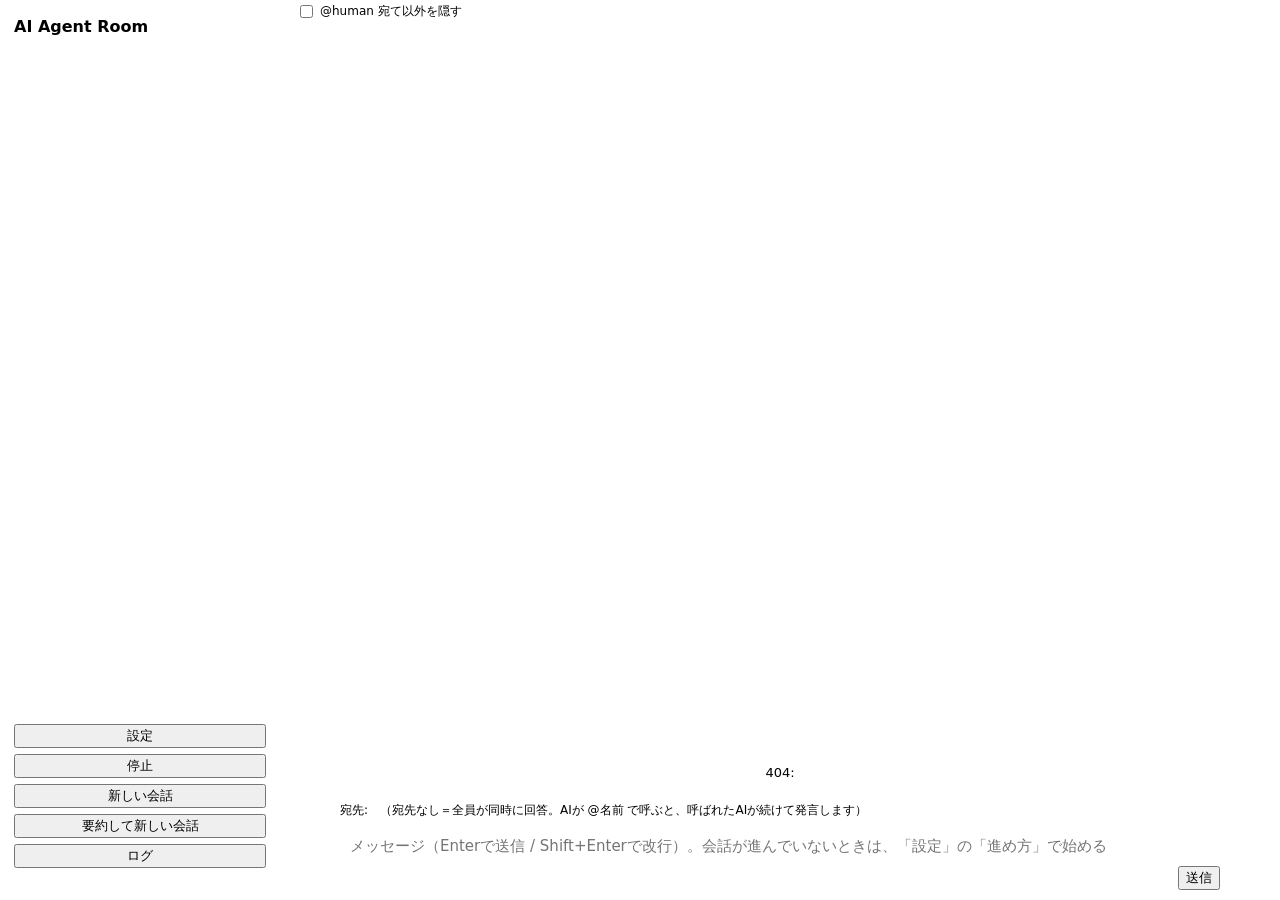
==== commit 57486b58: "左ペインの作業ディレクトリの下に今の進行役を表示する Fixes #2  Co-Authored-By: Claude Opus 5.5 <noreply@anthropic.com>" ====
--- a/src/web/index.html
+++ b/src/web/index.html
@@ -30,6 +30,7 @@
   header h1 { font-size: 16px; margin: 0; }
   #settings #toast { left: 50%; } /* 設定ダイアログ内ではダイアログ（画面中央）に合わせる */
   #workdir { color: var(--muted); font-size: 12px; font-family: var(--font-mono); word-break: break-all; }
+  #leaderInfo { color: var(--muted); font-size: 12px; margin-top: -10px; } /* 作業ディレクトリのすぐ下に並べる */
   #settings, #secretWarn { border: 1px solid var(--line); border-radius: 8px; background: var(--panel); color: var(--text); min-width: min(28em, calc(100vw - 3em)); }
   #settings::backdrop, #secretWarn::backdrop { background: rgba(0, 0, 0, .3); }
   #secretWarn { max-width: min(36em, calc(100vw - 3em)); font-size: 13px; }
@@ -49,6 +50,18 @@
   #agentList .dot { display: inline-block; }
   #agentList input.timeoutMin { width: 3.5em; }
   #settings .actions { justify-content: flex-end; margin-top: 8px; }
+  /* 設定のタブ（2026-10-02）。タブを切り替えても窓の大きさが変わらないよう、幅と中身の高さをそろえる */
+  #settings { width: min(46em, calc(100vw - 3em)); box-sizing: border-box; }
+  /* overflow を付けるとスクロール領域としてフォーカスされ、showModal で枠が出るので、狭い窓では折り返す */
+  #settings .tabs { display: flex; flex-wrap: wrap; gap: 2px; border-bottom: 1px solid var(--line); margin-bottom: 12px; }
+  #settings .tabs button { background: transparent; color: var(--muted); border: 1px solid transparent; border-bottom: none; border-radius: 6px 6px 0 0; padding: 6px 14px; margin-bottom: -1px; white-space: nowrap; }
+  #settings .tabs button[aria-selected=true] { background: var(--panel); color: var(--text); border-color: var(--line); font-weight: 600; }
+  #settings .tabpanel { min-height: 24em; }
+  #settings .tabpanel[hidden] { display: none; }
+  #settings .rulesCfg { display: flex; flex-direction: column; gap: 8px; font-size: 13px; }
+  #settings .rulesCfg p { margin: 0; }
+  #settings .rulesLang { display: flex; gap: 16px; }
+  #rulesText { width: 100%; box-sizing: border-box; font-family: var(--font-mono); font-size: 12px; line-height: 1.5; resize: vertical; }
   #agents { display: flex; flex-direction: column; gap: 8px; }
   #agents .chip { flex-wrap: wrap; border-radius: 10px; padding: 4px 10px; }
   #agents .chip .state { flex-basis: 100%; min-width: 0; }
@@ -228,37 +241,57 @@
     <button id="openLogs">ログ</button>
   </div>
   <div id="workdir"></div>
+  <div id="leaderInfo"></div>
 </header>
 <div id="pane">
 
 <dialog id="settings">
   <h2>設定</h2>
-  <div class="settings">
+  <!-- 項目を分類してタブにする（2026-10-02 人間の依頼）。選んだタブはブラウザに保存する -->
+  <div class="tabs" role="tablist">
+    <button role="tab" data-tab="talk" aria-selected="true">会話</button>
+    <button role="tab" data-tab="agents" aria-selected="false">エージェント</button>
+    <button role="tab" data-tab="rules" aria-selected="false">ルール</button>
+    <button role="tab" data-tab="view" aria-selected="false">画面</button>
+  </div>
+  <section class="tabpanel settings" data-tab="talk" role="tabpanel">
+    <label title="会話が進んでいないときに「送信」で始める進め方。フリートーク: 全員が新しい発言を見て話したいときに発言し続ける。順番に発言: 決まった順番で指定周回数だけ議論する。チャット: 宛先（なければ全員）が返事をする。返事の中で別のAIが @ID で呼ばれると、呼ばれたAIが続けて発言する（上限まで）">進め方 <select id="talkMode"><option value="freetalk">フリートーク</option><option value="discuss">順番に発言</option><option value="chat">チャット</option></select></label>
+    <label id="roundsLabel" title="全員が1回ずつ発言して1周" hidden>周回 <input id="rounds" type="number" min="1" max="20" value="3"></label>
     <label title="エージェントが話し終わってから次のエージェントを起動するまでの待ち時間">間隔 <input id="delay" type="number" min="0" max="300">秒</label>
-    <label title="チャットで、人間の発言1回あたりにエージェントが自動で発言できる最大回数">上限 <input id="maxHops" type="number" min="1" max="100"></label>
+    <label title="チャットで、人間の発言1回あたりにエージェントが自動で発言できる最大回数。0 で無制限">上限 <input id="maxHops" type="number" min="0"></label>
+    <label title="1ターン（CLI の1回の起動）の上限時間。これを過ぎると中止して AGENT_TIMEOUT を出す。エージェントごとに変える場合は「エージェント」タブで指定する">応答の上限 <input id="turnTimeout" type="number" min="1" max="60">分</label>
     <label title="人間が送信したとき、直近1回の実行の入力（キャッシュ分を含む）がこの値を超えたエージェントは、議事録を作って CLI セッションを切り替える。0 で切り替えない">セッション切替 <input id="rotateTokens" type="number" min="0" max="100000000" step="10000">トークン</label>
-    <label title="1ターン（CLI の1回の起動）の上限時間。これを過ぎると中止して AGENT_TIMEOUT を出す。エージェントごとに変える場合は下の一覧で指定する">応答の上限 <input id="turnTimeout" type="number" min="1" max="60">分</label>
-    <label title="会話が進んでいないときに「送信」で始める進め方。フリートーク: 全員が新しい発言を見て話したいときに発言し続ける。順番に発言: 決まった順番で指定周回数だけ議論する。チャット: 宛先（なければ全員）が返事をする。返事の中で別のAIが @ID で呼ばれると、呼ばれたAIが続けて発言する（上限まで）">進め方 <select id="talkMode"><option value="freetalk">フリートーク</option><option value="discuss">順番に発言</option><option value="chat">チャット</option></select></label>
     <label title="進行役は作業を割り振り、人間の依頼の範囲内で進めるかどうかを判断する。変更は次の発言から反映">進行役 <select id="leader"></select></label>
-    <label title="画面の配色。別窓（CLI 出力）にも反映する">テーマ <select id="theme"><option value="system">OS に合わせる</option><option value="light">ライト</option><option value="dark">ダーク</option></select></label>
-    <label id="roundsLabel" title="全員が1回ずつ発言して1周" hidden>周回 <input id="rounds" type="number" min="1" max="20" value="3"></label>
-    <label title="画面の表示言語（エージェントへの指示やチャットの本文は変わらない）">言語 <select id="lang"></select></label>
-    <label title="このタブが見えていないとき、エージェントの発言・エラー・あなたへの依頼の増加をブラウザの通知で知らせる。本文や作業フォルダは通知に含めない。オンにしたときだけブラウザの許可を求める"><input type="checkbox" id="notify"> 背面にあるとき通知する</label>
     <label title="チャットのコードブロック（powershell・cmd・bash など）に付ける［実行］ボタンを、進行役以外の発言にも出す。進行役以外のコマンドは、実行の前に確認する。変更は次に表示する発言から反映">コマンドの実行 <select id="cmdAll"><option value="all">すべての発言に出す</option><option value="leader">進行役の発言だけ</option></select></label>
     <div class="wd"><label title="エージェントが作業するディレクトリ。変更すると新しい会話を始める。サーバを再起動しても引き継ぐ">作業ディレクトリ: <input id="workdirInput" size="60" spellcheck="false"></label> <button id="workdirApply">変更</button></div>
-  </div>
-  <h3>エージェント</h3>
-  <div class="agentsCfg">
+    <p class="muted">変更はすぐに反映され、ブラウザに保存される（作業ディレクトリは「変更」で反映し、サーバーに保存される）。</p>
+  </section>
+  <section class="tabpanel agentsCfg" data-tab="agents" role="tabpanel" hidden>
     <div id="agentList"></div>
     <div><select id="agentType" title="追加するエージェントの種類。同じ CLI をもう1つ参加させる（例: Codex の利用枠が尽きたときに Claude Code をもう1つ入れる）">
       <option value="claude">Claude Code</option><option value="codex">Codex CLI</option><option value="agy">Antigravity</option>
     </select> <button id="addAgent">追加</button></div>
     <p class="muted">追加・削除は会話が進んでいないときだけできる。既定の3つは削除できない。</p>
-  </div>
-  <p class="muted">変更はすぐに反映され、ブラウザに保存される（作業ディレクトリは「変更」で反映し、サーバーに保存される）。</p>
-  <div><button id="openConfig" title="ルール（rules.md）やエージェントのできること（capabilities.json）を置くフォルダをエクスプローラーで開く。エージェントはこのフォルダを読み書きできない">設定フォルダを開く</button> <span class="muted" id="configDir"></span></div>
-  <div><button id="runDiag" title="各エージェントの CLI を --version で起動し、見つかるか・起動できるかを確かめる（押したときだけ実行する）">診断</button> <span class="muted" id="diagNote"></span>
-    <ul id="diagList"></ul></div>
+    <div><button id="runDiag" title="各エージェントの CLI を --version で起動し、見つかるか・起動できるかを確かめる（押したときだけ実行する）">診断</button> <span class="muted" id="diagNote"></span>
+      <ul id="diagList"></ul></div>
+  </section>
+  <!-- 起動時に投稿するルールの編集（2026-10-02 人間の依頼。rules.go）。保存は「保存」を押したときだけ -->
+  <section class="tabpanel rulesCfg" data-tab="rules" role="tabpanel" hidden>
+    <p class="muted">起動時と新しい会話の開始時に、環境と一緒にエージェントへ伝えるルール。保存すると次の投稿から使う（今の会話には投稿しない）。</p>
+    <div class="rulesLang" title="編集するルールの言語。投稿には、設定の「言語」で選んだ方を使う">
+      <label><input type="radio" name="rulesLang" value="ja" checked> 日本語（rules.md）</label>
+      <label><input type="radio" name="rulesLang" value="en"> English（rules.en.md）</label>
+    </div>
+    <p class="muted" id="rulesState"></p>
+    <textarea id="rulesText" rows="14" spellcheck="false" title="{{ai_agent_room_dir}} は投稿するときに AI Agent Room のフォルダの場所に置き換わる"></textarea>
+    <div><button id="rulesSave" class="primary">保存</button> <button id="rulesReset" title="設定フォルダのファイルを消して、既定のルールに戻す">既定に戻す</button></div>
+    <div><button id="openConfig" title="ルール（rules.md）やエージェントのできること（capabilities.json）を置くフォルダをエクスプローラーで開く。エージェントはこのフォルダを読み書きできない">設定フォルダを開く</button> <span class="muted" id="configDir"></span></div>
+  </section>
+  <section class="tabpanel settings" data-tab="view" role="tabpanel" hidden>
+    <label title="画面の配色。別窓（CLI 出力）にも反映する">テーマ <select id="theme"><option value="system">OS に合わせる</option><option value="light">ライト</option><option value="dark">ダーク</option></select></label>
+    <label title="画面の表示言語と、起動時・新しい会話の開始時に投稿する環境とルールの言語（それ以外のエージェントへの指示やチャットの本文は変わらない）">言語 <select id="lang"></select></label>
+    <label title="このタブが見えていないとき、エージェントの発言・エラー・あなたへの依頼の増加をブラウザの通知で知らせる。本文や作業フォルダは通知に含めない。オンにしたときだけブラウザの許可を求める"><input type="checkbox" id="notify"> 背面にあるとき通知する</label>
+  </section>
   <div class="actions"><button id="closeSettings">閉じる</button></div>
 </dialog>
 <!-- 送信前の秘密情報の警告（案1）。見つけた値そのものは表示しない -->
@@ -734,12 +767,17 @@
   try { localStorage.setItem(SETTINGS_KEY, JSON.stringify(saved)); } catch (e) { console.warn('settings.save', e); }
 }
 
+let langSent = false; // サーバに言語の設定がないとき、このブラウザの言語を送ったか
 function renderStatus(s) {
   status = s;
   agents = s.agents;
+  // 言語はサーバの設定に合わせる（ほかのブラウザで変えた場合も）。サーバに設定がなければ、このブラウザで選んでいた言語を送る
+  if (s.lang && s.lang !== lang) { applyLang(s.lang); return; } // つなぎ直して、届いた状態で描き直す
+  if (!s.lang && lang !== 'ja' && !langSent) { langSent = true; api('PUT', '/api/settings', { lang }); }
   (s.commands || []).forEach(applyCmdState); // つなぎ直したときも、実行中・実行済みの状態を戻す
   for (const el of document.querySelectorAll('#list .cmd input.cwd')) el.placeholder = s.workdir; // 空欄なら作業ディレクトリで実行
   $('#workdir').textContent = t('作業ディレクトリ: {0}', s.workdir);
+  $('#leaderInfo').textContent = t('進行役: {0}', agents.find((a) => a.id === s.leader)?.name || t('なし'));
   if (document.activeElement !== $('#workdirInput')) $('#workdirInput').value = s.workdir;
   if (document.activeElement !== $('#maxHops')) $('#maxHops').value = s.max_hops;
   if (document.activeElement !== $('#delay')) $('#delay').value = s.delay_sec;
@@ -813,7 +851,9 @@
     $('#topic').title = d.topic;
   } else if (f) {
     $('#mode').textContent = t('フリートーク中');
-    $('#round').textContent = t('AIの発言 {0} / {1}（人間が発言するとリセット）', s.hops, s.max_hops);
+    $('#round').textContent = s.max_hops === 0
+      ? t('AIの発言 {0}（上限なし。人間が発言するとリセット）', s.hops)
+      : t('AIの発言 {0} / {1}（人間が発言するとリセット）', s.hops, s.max_hops);
     $('#topic').textContent = f.topic ? t('お題: {0}', f.topic) : '';
     $('#topic').title = f.topic || '';
   }
@@ -929,8 +969,9 @@
 }
 
 // ---- イベント受信 ----
+let es = null;
 function connect() {
-  const es = new EventSource('/api/events');
+  es = new EventSource('/api/events');
   es.onmessage = (e) => {
     const ev = JSON.parse(e.data);
     // 接続のたびに snapshot の直後に状態が届く
@@ -1053,17 +1094,31 @@
 const translateStatic = () => ['header', '#settings', 'footer', '#inbox', '#inboxPanel', '#viewbar'].forEach((s) => translateDom($(s)));
 $('#lang').innerHTML = I18N_LANGS.map(([v, label]) => `<option value="${v}">${label}</option>`).join('');
 $('#lang').value = lang;
-$('#lang').onchange = (e) => {
-  setLang(e.target.value);
+// applyLang は表示言語を切り替えて、画面を訳し直す。
+// 発言（［実行］の欄など）も訳し直すため、つなぎ直して snapshot と状態を受け取り直す（チップは届いた状態で作り直す）
+function applyLang(l) {
+  setLang(l);
+  $('#lang').value = lang;
   translateStatic();
-  if (status.agents) { for (const c of [...$('#agents').children]) c.remove(); renderStatus(status); } // チップは作り直して訳す
+  for (const c of [...$('#agents').children]) c.remove();
   loadModels(); // モデル選択の「既定」「一時停止」を訳し直す
+  renderRules(); // ルールのタブの説明を訳し直す
+  if (es) { es.close(); connect(); }
+}
+// 言語はサーバに保存する（起動時と新しい会話の開始時に投稿する、環境とルールの言語になる）。
+// 先にサーバを変えてから切り替える（先に切り替えると、つなぎ直しで届く古い言語の状態で戻ってしまう）。
+// サーバが配る状態を受け取ると renderStatus が切り替えるので、まだ切り替わっていなければここで切り替える
+$('#lang').onchange = async (e) => {
+  const l = e.target.value;
+  await api('PUT', '/api/settings', { lang: l });
+  if (lang !== l) applyLang(l);
 };
 translateStatic();
 $('#stop').onclick = () => api('POST', '/api/stop');
 $('#summarize').onclick = () => { if (confirm(t('会話を要約してから、履歴と各エージェントのセッションを破棄して新しい会話を始めますか？（元のログは残ります）'))) api('POST', '/api/summarize'); };
 $('#reset').onclick = () => { if (confirm(t('履歴と各エージェントのセッションを破棄して、新しい会話を始めますか？'))) api('POST', '/api/reset'); };
-$('#maxHops').onchange = (e) => { api('PUT', '/api/settings', { max_hops: Number(e.target.value) }); };
+// 空欄は 0（無制限）にならないよう送らない
+$('#maxHops').onchange = (e) => { if (e.target.value !== '') api('PUT', '/api/settings', { max_hops: Number(e.target.value) }); };
 $('#delay').onchange = (e) => { api('PUT', '/api/settings', { delay_sec: Number(e.target.value) }); };
 $('#rotateTokens').onchange = (e) => { api('PUT', '/api/settings', { rotate_tokens: Number(e.target.value) }); };
 $('#turnTimeout').onchange = (e) => { api('PUT', '/api/settings', { turn_timeout_sec: Number(e.target.value) * 60 }); };
@@ -1234,6 +1289,65 @@
   if (!res) return;
   $('#diagList').innerHTML = res.map((d) => `<li title="${esc(d.bin || '')}"><strong>${esc(d.name)}</strong>: ${esc(t(DIAG_STATUS[d.status] || d.status))}${d.version ? ' ' + esc(d.version) : ''}${d.detail ? ` <span class="muted">${esc(d.detail)}</span>` : ''}${d.ms ? ` <span class="muted">(${d.ms}ms)</span>` : ''}</li>`).join('');
 };
+// ---- 設定のタブ（2026-10-02） ----
+// 最後に開いたタブはブラウザに保存し、次に開いたときもそのタブを出す
+function showSettingsTab(name) {
+  if (!document.querySelector(`#settings .tabpanel[data-tab="${name}"]`)) name = 'talk';
+  for (const b of document.querySelectorAll('#settings [role=tab]')) b.setAttribute('aria-selected', String(b.dataset.tab === name));
+  for (const p of document.querySelectorAll('#settings .tabpanel')) p.hidden = p.dataset.tab !== name;
+  saveSetting('settingsTab', name);
+  if (name === 'rules') loadRules();
+}
+$('#settings .tabs').onclick = (e) => { const b = e.target.closest('[role=tab]'); if (b) showSettingsTab(b.dataset.tab); };
+showSettingsTab(loadSettings().settingsTab || 'talk');
+
+// ---- 起動時のルールの編集（2026-10-02。rules.go） ----
+// 日本語（rules.md）と英語（rules.en.md）を切り替えて編集する。保存は［保存］を押したときだけ
+let rules = null; // GET /api/rules の結果（言語 → RulesInfo）
+let rulesLang = lang === 'en' ? 'en' : 'ja';
+let rulesDirty = false; // 編集欄に保存していない変更がある
+$(`#settings input[name=rulesLang][value="${rulesLang}"]`).checked = true;
+function renderRules() {
+  const r = rules && rules[rulesLang];
+  if (!r) return;
+  if (!rulesDirty) $('#rulesText').value = r.text;
+  let state = r.custom ? t('設定フォルダの {0} の内容。', r.file) : t('既定のルール（{0} はまだない。保存すると作る）。', r.file);
+  if (r.in_use !== r.file && r.in_use !== 'default') state += t('今の投稿では {0} を使っている。', r.in_use); // 英語で rules.en.md がなく rules.md を使うとき
+  if (r.legacy) state += t('旧い置き場所のファイルを使っている。保存すると設定フォルダに書く。');
+  if (rulesDirty) state += t('（未保存の変更あり）');
+  $('#rulesState').textContent = state;
+}
+async function loadRules() {
+  if (rulesDirty) return; // 編集中の内容は読み直しで消さない
+  const r = await api('GET', '/api/rules');
+  if (r) { rules = r; renderRules(); }
+}
+$('#rulesText').oninput = () => { if (!rulesDirty) { rulesDirty = true; renderRules(); } };
+for (const el of document.querySelectorAll('#settings input[name=rulesLang]')) {
+  el.onchange = () => {
+    if (rulesDirty && !confirm(t('保存していない変更があります。破棄しますか？'))) { $(`#settings input[name=rulesLang][value="${rulesLang}"]`).checked = true; return; }
+    rulesLang = el.value;
+    rulesDirty = false;
+    renderRules();
+  };
+}
+$('#rulesSave').onclick = async () => {
+  const r = await api('PUT', '/api/rules/' + rulesLang, { text: $('#rulesText').value });
+  if (!r) return; // 失敗はトーストで伝え、編集中の内容は残す
+  rules = r;
+  rulesDirty = false;
+  renderRules();
+  toast(t('保存しました。次の投稿（起動時・「新しい会話」）から使います'));
+};
+$('#rulesReset').onclick = async () => {
+  if (!confirm(t('{0} を消して既定のルールに戻しますか？', rules ? rules[rulesLang].file : rulesLang))) return;
+  const r = await api('DELETE', '/api/rules/' + rulesLang);
+  if (!r) return;
+  rules = r;
+  rulesDirty = false;
+  renderRules();
+  toast(t('既定のルールに戻しました'));
+};
 $('#openConfig').onclick = async () => {
   const r = await api('POST', '/api/config/open');
   if (r && r.dir) $('#configDir').textContent = r.dir;
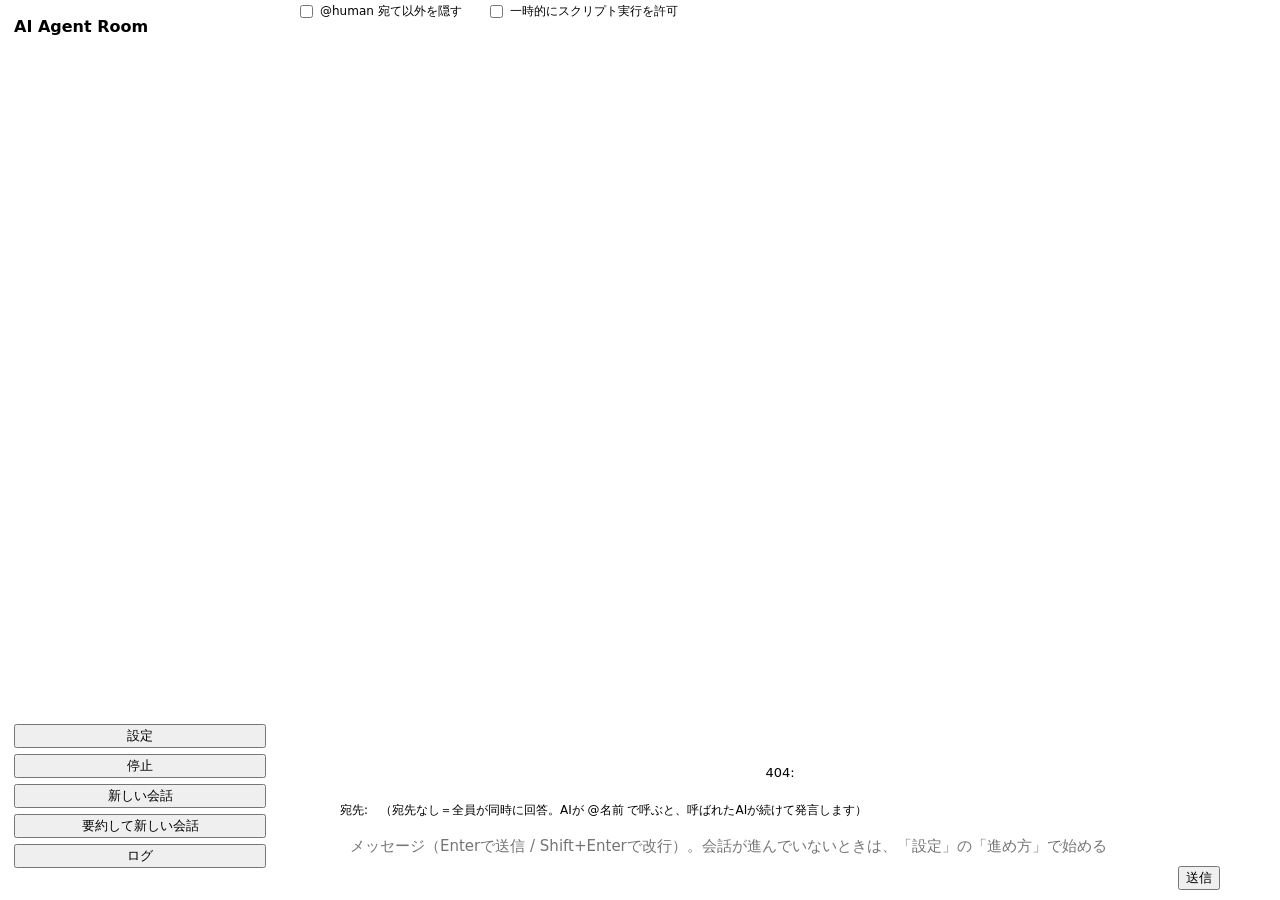
==== commit accb3523: "「一時的にスクリプト実行を許可」をオンにすると、画面を見ている間は進行役のコマンドを自動で実行する Fixes #3  Co-Authored-By: Claude Opus 5.5 <noreply" ====
--- a/src/web/index.html
+++ b/src/web/index.html
@@ -305,7 +305,7 @@
   </form>
 </dialog>
 
-<div id="viewbar"><label title="人間の発言、@human 宛ての発言、実行できるコマンドを含む発言、実行結果、システムの通知だけを表示する"><input type="checkbox" id="hideMinor"> @human 宛て以外を隠す</label> <span id="hiddenCount"></span></div>
+<div id="viewbar"><label title="人間の発言、@human 宛ての発言、実行できるコマンドを含む発言、実行結果、システムの通知だけを表示する"><input type="checkbox" id="hideMinor"> @human 宛て以外を隠す</label> <span id="hiddenCount"></span> <label title="オンの間、画面が見えているときに届いた進行役のコマンドを［実行］を押さずに実行する。確認が要るもの（進行役以外の発言、保護しているファイルや削除・本番の更新に触れるもの、禁止ルールを渡せないエージェントのもの）は今までどおり押して実行する。画面を開き直すとオフに戻る"><input type="checkbox" id="autoRun"> 一時的にスクリプト実行を許可</label></div>
 <div id="inbox" role="button" tabindex="0" title="あなたへの依頼の一覧を開く・閉じる"></div>
 <div id="inboxPanel" hidden>
   <div class="ipbar"><strong>あなたへの依頼（済みにしていないもの）</strong>
@@ -461,16 +461,33 @@
   out.hidden = !c.tail;
   out.textContent = c.tail || '';
 }
-async function runCmd(box) {
+// 「一時的にスクリプト実行を許可」がオンの間、画面が見えているときに届いた発言のブロックを自動で実行する。
+// 対象は［実行］で確認を出さないブロック（進行役の発言で、保護・禁止ルールの対象外）のうち、削除などの警告がないもの。
+// オンにしたかどうかは保存せず、画面を開き直すとオフに戻る。サーバ側でも同じ条件で確かめる（auto）
+let autoRun = false;
+$('#autoRun').onchange = (e) => {
+  // オンにするときだけ警告を出し、OK を押したら有効にする
+  if (e.target.checked && !confirm(t('⚠ 進行役のコマンドを、内容を確認せずにあなたの権限で実行します。エージェントの権限の外で動くため、エージェントが誤ったコマンドや、読んだ Web ページなどに誘導されたコマンドを書いた場合もそのまま実行されます。\n\n画面が見えている間だけ有効で、画面を開き直すとオフに戻ります。有効にしますか？'))) e.target.checked = false;
+  autoRun = e.target.checked;
+};
+function autoRunCmds(m) {
+  if (!autoRun || document.visibilityState !== 'visible' || m.from !== status.leader) return;
+  for (const box of document.querySelectorAll(`#list .cmd[data-msg="${m.id}"]`)) {
+    const run = box.querySelector('[data-cmd="run"]');
+    if (box.dataset.force === '1' || box.classList.contains('danger') || run.disabled || cmdStates.has(cmdKey(m.id, Number(box.dataset.block)))) continue;
+    runCmd(box, true);
+  }
+}
+async function runCmd(box, auto = false) {
   const id = Number(box.dataset.msg), n = Number(box.dataset.block), from = box.dataset.from;
-  const confirmed = from !== status.leader || box.dataset.force === '1';
+  const confirmed = !auto && (from !== status.leader || box.dataset.force === '1');
   const warn = box.classList.contains('danger') ? t('⚠ 保護しているファイルや削除・本番の更新に触れる可能性があります。') + '\n' : '';
   if (confirmed && !confirm(warn + t('{0} の発言にあるコマンドを、あなたの権限で実行します。内容を確認しましたか？', nameOf(from)))) return;
   const run = box.querySelector('[data-cmd="run"]');
   run.disabled = true; // 二重送信を防ぐ。失敗したら戻す
   const res = await api('POST', `/api/messages/${id}/blocks/${n}/run`, {
     cwd: box.querySelector('.cwd').value.trim(), confirm: confirmed, private: box.querySelector('.private').checked,
-    no_log: box.querySelector('.nolog').checked, timeout_min: Number(box.querySelector('.timeout').value) || 10,
+    no_log: box.querySelector('.nolog').checked, timeout_min: Number(box.querySelector('.timeout').value) || 10, auto,
   });
   if (res === undefined) { run.disabled = false; return; }
   if (res && res.msg_id) applyCmdState(res);
@@ -983,7 +1000,7 @@
     }
     else if (ev.type === 'message') {
       if (partialEls.has(ev.message.from)) showPartial({ agent: ev.message.from }); // 確定した発言に置き換える
-      addMessage(ev.message); notifyMessage(ev.message);
+      addMessage(ev.message); notifyMessage(ev.message); autoRunCmds(ev.message);
     }
     else if (ev.type === 'partial') showPartial(ev.partial);
     else if (ev.type === 'status') renderStatus(ev);
